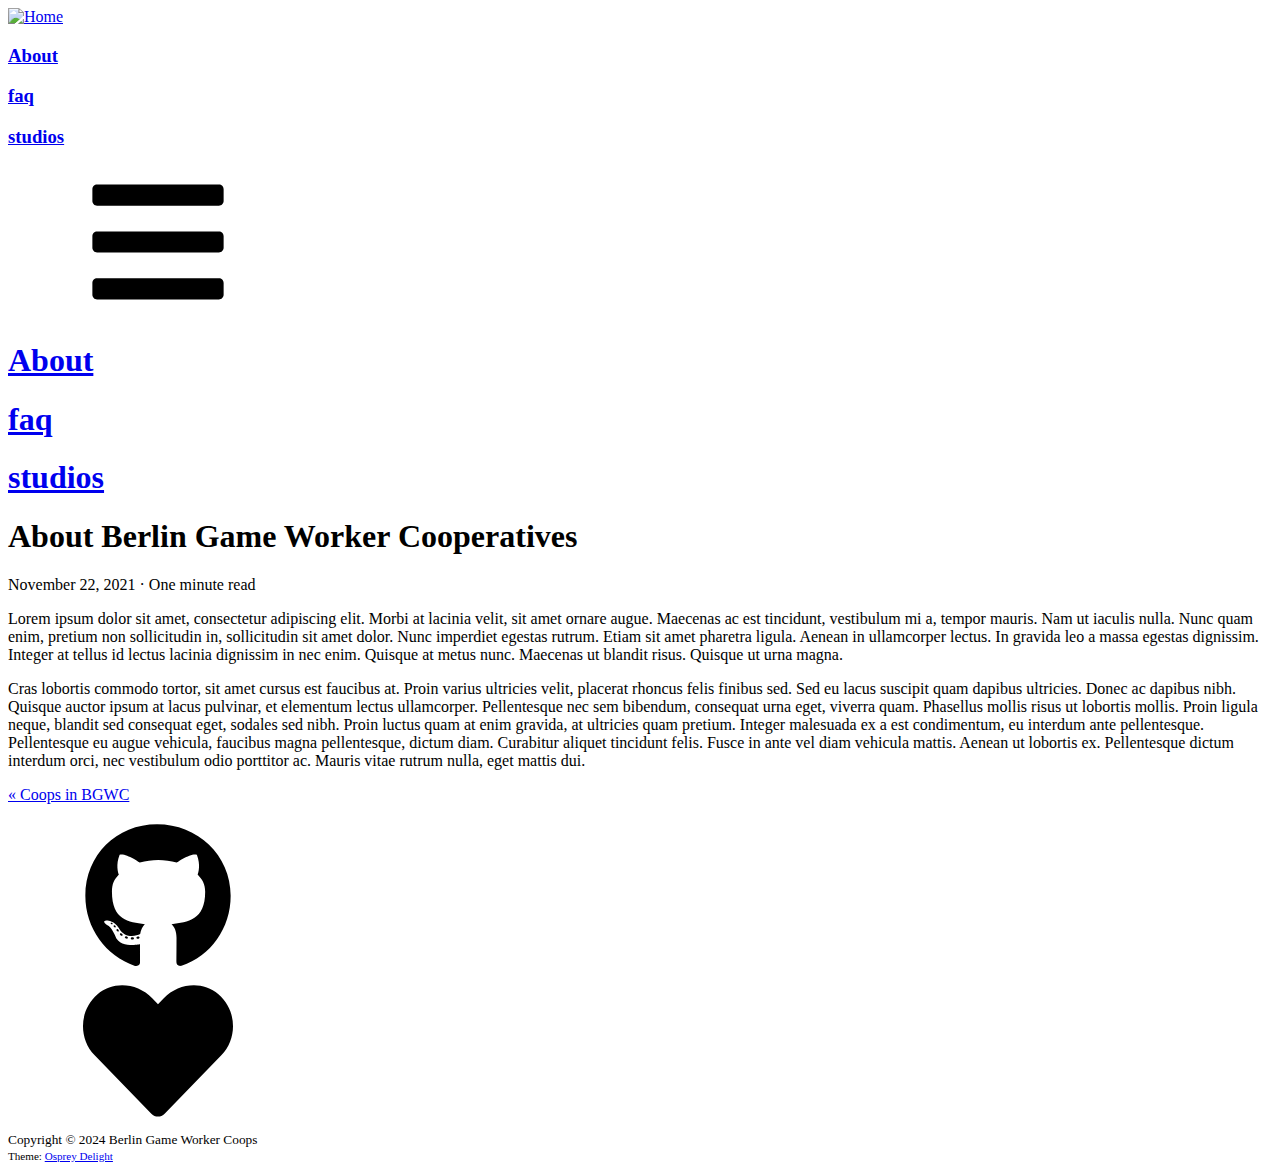
==== about/index.html @ 2175bca0 "deploy: BerlinGameWorkerCooperatives/BerlinGameWorkerCooperatives.github.io@be2be7131319bcdb757b79a2" ====
<!doctype html><html lang=en-US><head><title>About Berlin Game Worker Cooperatives | Berlin Game Worker Coops</title>
<meta name=title content="About Berlin Game Worker Cooperatives | Berlin Game Worker Coops"><meta charset=utf-8><meta name=viewport content="width=device-width,initial-scale=1"><meta name=referrer content="strict-origin-when-cross-origin"><base href=https://gwc.berlin/><meta name=description content="About Berlin Game Worker Cooperatives"><meta name=author content="bgwc"><meta property="og:title" content="About Berlin Game Worker Cooperatives | Berlin Game Worker Coops"><meta property="og:type" content="website"><meta property="og:url" content="https://gwc.berlin/about/"><meta property="og:image" content="https://gwc.berlin/opengraph.jpg"><meta property="og:image:width" content="1280"><meta property="og:image:height" content="640"><link rel=icon type=image/png href=https://gwc.berlin/favicon.png><meta name=og:description content="About Berlin Game Worker Cooperatives"><link rel=canonical href=https://gwc.berlin/about/><link rel=stylesheet href=https://gwc.berlin/style.7be364d89e83bf248c2d49888529ba64d6a13c562b425b8127d70e5b5b5e33f1.css><script type=application/ld+json>{"@context":"http://www.schema.org","@id":"https://gwc.berlin/","@type":"Person","address":null,"affiliation":[],"alternateName":"hugo-mods","description":"Berlin Game Worker Coops","email":null,"image":"https://avatars.githubusercontent.com/u/84660689?v=4","name":"bgwc","sameAs":["",""],"url":"https://gwc.berlin/"}</script><script src=https://gwc.berlin/lazyimg/lazysizes/lazysizes.min.js async></script><script>window.addEventListener("DOMContentLoaded",e=>{var t,r,s=document.getElementsByClassName("home-logo")[0],o=document.getElementsByClassName("logo")[0],i=document.getElementsByClassName("bg")[0],n=document.getElementsByClassName("gallery-img-container"),a=document.getElementsByClassName("modal-header-img-container");if(s&&o&&i&&n&&a){function c(e,t){filter="filter: hue-rotate("+e+"deg); transition: "+t+"ms linear",o.style=filter,i.style=filter;for(let e=0;e<n.length;e++)n[e].style=filter,a[e].style=filter}t=0,r=0,s.addEventListener("click",()=>{for(deg=Math.floor(Math.random()*360);Math.abs(deg-t)<36;)deg=Math.floor(Math.random()*360);c(deg,Math.abs(deg-t)/36/10*1e3),t=deg,r++})}})</script></head><body><nav class="row middle-xs center-xs nav-fixed nav-shadow"><div class="col-xs-6 col-sm-1 logo" style=visibility:visible><a href=/#><picture><source type=image/webp height=133 width=96 data-sizes=auto data-srcset="https://gwc.berlin/logo-66x.webp 66w,
https://gwc.berlin/logo-96x.webp 96w"><img data-src=https://gwc.berlin/logo-96x.png class=lazyload height=133 width=96 data-sizes=auto data-srcset="https://gwc.berlin/logo-66x.png 66w,
https://gwc.berlin/logo-96x.png 96w" alt=Home></picture></a></div><div class="col-xs-3 col-sm-2 nav-item"><h3><a href=/#about>About</a></h3></div><div class="col-xs-3 col-sm-2 nav-item"><h3><a href=/#faq>faq</a></h3></div><div class="col-xs-3 col-sm-2 nav-item"><h3><a href=/#studios>studios</a></h3></div><div class="col-xs-6 col-sm-1 nav-toggle" style=visibility:visible><a href class=nav-icon onclick=return!1><svg class="icon"><use xlink:href="#icon-menu"/></svg></a></div></nav><section class="nav-full row middle-xs center-xs"><div class=col-xs-12><div class="row middle-xs center-xs"><div class=col-xs-12><h1><a href=/#about>About</a></h1></div><div class=col-xs-12><h1><a href=/#faq>faq</a></h1></div><div class=col-xs-12><h1><a href=/#studios>studios</a></h1></div></div></div></section><main><section class=container><section class=content><h1>About Berlin Game Worker Cooperatives</h1><div class=sub-header>November 22, 2021 · One minute read</div><article class=entry-content><p>Lorem ipsum dolor sit amet, consectetur adipiscing elit. Morbi at lacinia velit, sit amet ornare augue. Maecenas ac est tincidunt, vestibulum mi a, tempor mauris. Nam ut iaculis nulla. Nunc quam enim, pretium non sollicitudin in, sollicitudin sit amet dolor. Nunc imperdiet egestas rutrum. Etiam sit amet pharetra ligula. Aenean in ullamcorper lectus. In gravida leo a massa egestas dignissim. Integer at tellus id lectus lacinia dignissim in nec enim. Quisque at metus nunc. Maecenas ut blandit risus. Quisque ut urna magna.</p><p>Cras lobortis commodo tortor, sit amet cursus est faucibus at. Proin varius ultricies velit, placerat rhoncus felis finibus sed. Sed eu lacus suscipit quam dapibus ultricies. Donec ac dapibus nibh. Quisque auctor ipsum at lacus pulvinar, et elementum lectus ullamcorper. Pellentesque nec sem bibendum, consequat urna eget, viverra quam. Phasellus mollis risus ut lobortis mollis. Proin ligula neque, blandit sed consequat eget, sodales sed nibh. Proin luctus quam at enim gravida, at ultricies quam pretium. Integer malesuada ex a est condimentum, eu interdum ante pellentesque. Pellentesque eu augue vehicula, faucibus magna pellentesque, dictum diam. Curabitur aliquet tincidunt felis. Fusce in ante vel diam vehicula mattis. Aenean ut lobortis ex. Pellentesque dictum interdum orci, nec vestibulum odio porttitor ac. Mauris vitae rutrum nulla, eget mattis dui.</p></article><div class=pagination><a href=https://gwc.berlin/studios/>&#171; Coops in BGWC</a></div></section><br></section></main><footer><div class="row center-xs social"><div class=col-xs-2><a target=_blank rel=noopener href><svg class="icon"><use xlink:href="#icon-github"/></svg></a></div><div class=col-xs-2><a target=_blank rel=noopener href><svg class="icon"><use xlink:href="#icon-heart"/></svg></a></div></div><div class="row center-xs"><div class=col-xs><small>Copyright &copy; 2024 Berlin Game Worker Coops<div class=col-xs><small>Theme: <a href=https://github.com/kdevo/osprey-delight target=_blank rel=noopener>Osprey Delight</a></small></div></small></div></div></footer><script>(()=>{document.documentElement.className="js";var e=document.querySelector.bind(document),t=document.querySelectorAll.bind(document),n=!1,o=e("nav");navToggleAndLogo=t("nav > .logo, nav > .nav-toggle");function s(){n?e(".nav-icon").classList.remove("icon-active"):e(".nav-icon").classList.add("icon-active"),n=!n}e(".nav-icon").addEventListener("click",()=>{s(),t(".nav-full, main").forEach(e=>{e.classList.toggle("active")})}),t(".nav-full a").forEach(e=>{e.addEventListener("click",()=>{s(),t(".nav-full, main").forEach(e=>{e.classList.toggle("active")})})}),e(".logo").addEventListener("click",()=>{e(".nav-full").classList.contains("active")&&(s(),t(".nav-full, main").forEach(e=>{e.classList.toggle("active")}))}),e("body").addEventListener("click",()=>{e(".nav-full").classList.contains("active")?e("html").style.overflowY="hidden":e("html").style.overflowY="scroll"})})()</script><svg xmlns="http://www.w3.org/2000/svg" style="display:none"><symbol id="icon-close" viewBox="0 0 352 512"><title>Close</title><path d="M242.72 256l100.07-100.07c12.28-12.28 12.28-32.19.0-44.48l-22.24-22.24c-12.28-12.28-32.19-12.28-44.48.0L176 189.28 75.93 89.21c-12.28-12.28-32.19-12.28-44.48.0L9.21 111.45c-12.28 12.28-12.28 32.19.0 44.48L109.28 256 9.21 356.07c-12.28 12.28-12.28 32.19.0 44.48l22.24 22.24c12.28 12.28 32.2 12.28 44.48.0L176 322.72l100.07 100.07c12.28 12.28 32.2 12.28 44.48.0l22.24-22.24c12.28-12.28 12.28-32.19.0-44.48L242.72 256z"/></symbol><symbol id="icon-code" viewBox="0 0 640 512"><title>Terminal</title><path d="M257.981 272.971 63.638 467.314c-9.373 9.373-24.569 9.373-33.941.0L7.029 444.647c-9.357-9.357-9.375-24.522-.04-33.901L161.011 256 6.99 101.255c-9.335-9.379-9.317-24.544.04-33.901l22.667-22.667c9.373-9.373 24.569-9.373 33.941.0L257.981 239.03c9.373 9.372 9.373 24.568.0 33.941zM640 456v-32c0-13.255-10.745-24-24-24H312c-13.255.0-24 10.745-24 24v32c0 13.255 10.745 24 24 24h304c13.255.0 24-10.745 24-24z"/></symbol><symbol id="icon-contact" viewBox="0 0 448 512"><title>User Astronaut</title><path d="M64 224h13.5c24.7 56.5 80.9 96 146.5 96s121.8-39.5 146.5-96H384c8.8.0 16-7.2 16-16v-96c0-8.8-7.2-16-16-16h-13.5C345.8 39.5 289.6.0 224 0S102.2 39.5 77.5 96H64c-8.8.0-16 7.2-16 16v96c0 8.8 7.2 16 16 16zm40-88c0-22.1 21.5-40 48-40h144c26.5.0 48 17.9 48 40v24c0 53-43 96-96 96h-48c-53 0-96-43-96-96v-24zm72 72 12-36 36-12-36-12-12-36-12 36-36 12 36 12 12 36zm151.6 113.4C297.7 340.7 262.2 352 224 352s-73.7-11.3-103.6-30.6C52.9 328.5.0 385 0 454.4v9.6c0 26.5 21.5 48 48 48h80v-64c0-17.7 14.3-32 32-32h128c17.7.0 32 14.3 32 32v64h80c26.5.0 48-21.5 48-48v-9.6c0-69.4-52.9-125.9-120.4-133zM272 448c-8.8.0-16 7.2-16 16s7.2 16 16 16 16-7.2 16-16-7.2-16-16-16zm-96 0c-8.8.0-16 7.2-16 16v48h32v-48c0-8.8-7.2-16-16-16z"/></symbol><symbol id="icon-download" viewBox="0 0 512 512"><title>Download</title><path d="M216 0h80c13.3.0 24 10.7 24 24v168h87.7c17.8.0 26.7 21.5 14.1 34.1L269.7 378.3c-7.5 7.5-19.8 7.5-27.3.0L90.1 226.1c-12.6-12.6-3.7-34.1 14.1-34.1H192V24c0-13.3 10.7-24 24-24zm296 376v112c0 13.3-10.7 24-24 24H24c-13.3.0-24-10.7-24-24V376c0-13.3 10.7-24 24-24h146.7l49 49c20.1 20.1 52.5 20.1 72.6.0l49-49H488c13.3.0 24 10.7 24 24zm-124 88c0-11-9-20-20-20s-20 9-20 20 9 20 20 20 20-9 20-20zm64 0c0-11-9-20-20-20s-20 9-20 20 9 20 20 20 20-9 20-20z"/></symbol><symbol id="icon-example" viewBox="0 0 576 512"><desc>View preview</desc><path d="M572.52 241.4C518.29 135.59 410.93 64 288 64S57.68 135.64 3.48 241.41a32.35 32.35.0 000 29.19C57.71 376.41 165.07 448 288 448s230.32-71.64 284.52-177.41a32.35 32.35.0 000-29.19zM288 4e2a144 144 0 11144-144A143.93 143.93.0 01288 4e2zm0-240a95.31 95.31.0 00-25.31 3.79 47.85 47.85.0 01-66.9 66.9A95.78 95.78.0 10288 160z"/></symbol><symbol id="icon-get" viewBox="0 0 320 512"><desc>Go get it</desc><path d="M285.476 272.971 91.132 467.314c-9.373 9.373-24.569 9.373-33.941.0l-22.667-22.667c-9.357-9.357-9.375-24.522-.04-33.901L188.505 256 34.484 101.255c-9.335-9.379-9.317-24.544.04-33.901l22.667-22.667c9.373-9.373 24.569-9.373 33.941.0L285.475 239.03c9.373 9.372 9.373 24.568.001 33.941z"/></symbol><symbol id="icon-github" viewBox="0 0 496 512"><title>GitHub</title><path d="M165.9 397.4c0 2-2.3 3.6-5.2 3.6-3.3.3-5.6-1.3-5.6-3.6.0-2 2.3-3.6 5.2-3.6 3-.3 5.6 1.3 5.6 3.6zm-31.1-4.5c-.7 2 1.3 4.3 4.3 4.9 2.6 1 5.6.0 6.2-2s-1.3-4.3-4.3-5.2c-2.6-.7-5.5.3-6.2 2.3zm44.2-1.7c-2.9.7-4.9 2.6-4.6 4.9.3 2 2.9 3.3 5.9 2.6 2.9-.7 4.9-2.6 4.6-4.6-.3-1.9-3-3.2-5.9-2.9zM244.8 8C106.1 8 0 113.3.0 252c0 110.9 69.8 205.8 169.5 239.2 12.8 2.3 17.3-5.6 17.3-12.1.0-6.2-.3-40.4-.3-61.4.0.0-70 15-84.7-29.8.0.0-11.4-29.1-27.8-36.6.0.0-22.9-15.7 1.6-15.4.0.0 24.9 2 38.6 25.8 21.9 38.6 58.6 27.5 72.9 20.9 2.3-16 8.8-27.1 16-33.7-55.9-6.2-112.3-14.3-112.3-110.5.0-27.5 7.6-41.3 23.6-58.9-2.6-6.5-11.1-33.3 2.6-67.9 20.9-6.5 69 27 69 27 20-5.6 41.5-8.5 62.8-8.5s42.8 2.9 62.8 8.5c0 0 48.1-33.6 69-27 13.7 34.7 5.2 61.4 2.6 67.9 16 17.7 25.8 31.5 25.8 58.9.0 96.5-58.9 104.2-114.8 110.5 9.2 7.9 17 22.9 17 46.4.0 33.7-.3 75.4-.3 83.6.0 6.5 4.6 14.4 17.3 12.1C428.2 457.8 496 362.9 496 252 496 113.3 383.5 8 244.8 8zM97.2 352.9c-1.3 1-1 3.3.7 5.2 1.6 1.6 3.9 2.3 5.2 1 1.3-1 1-3.3-.7-5.2-1.6-1.6-3.9-2.3-5.2-1zm-10.8-8.1c-.7 1.3.3 2.9 2.3 3.9 1.6 1 3.6.7 4.3-.7.7-1.3-.3-2.9-2.3-3.9-2-.6-3.6-.3-4.3.7zm32.4 35.6c-1.6 1.3-1 4.3 1.3 6.2 2.3 2.3 5.2 2.6 6.5 1 1.3-1.3.7-4.3-1.3-6.2-2.2-2.3-5.2-2.6-6.5-1zm-11.4-14.7c-1.6 1-1.6 3.6.0 5.9 1.6 2.3 4.3 3.3 5.6 2.3 1.6-1.3 1.6-3.9.0-6.2-1.4-2.3-4-3.3-5.6-2z"/></symbol><symbol id="icon-github-octocat" viewBox="0 0 480 512"><title>Alternate GitHub</title><path d="M186.1 328.7c0 20.9-10.9 55.1-36.7 55.1s-36.7-34.2-36.7-55.1 10.9-55.1 36.7-55.1 36.7 34.2 36.7 55.1zM480 278.2c0 31.9-3.2 65.7-17.5 95-37.9 76.6-142.1 74.8-216.7 74.8-75.8.0-186.2 2.7-225.6-74.8-14.6-29-20.2-63.1-20.2-95 0-41.9 13.9-81.5 41.5-113.6-5.2-15.8-7.7-32.4-7.7-48.8.0-21.5 4.9-32.3 14.6-51.8 45.3.0 74.3 9 108.8 36 29-6.9 58.8-10 88.7-10 27 0 54.2 2.9 80.4 9.2 34-26.7 63-35.2 107.8-35.2 9.8 19.5 14.6 30.3 14.6 51.8.0 16.4-2.6 32.7-7.7 48.2 27.5 32.4 39 72.3 39 114.2zm-64.3 50.5c0-43.9-26.7-82.6-73.5-82.6-18.9.0-37 3.4-56 6-14.9 2.3-29.8 3.2-45.1 3.2-15.2.0-30.1-.9-45.1-3.2-18.7-2.6-37-6-56-6-46.8.0-73.5 38.7-73.5 82.6.0 87.8 80.4 101.3 150.4 101.3h48.2c70.3.0 150.6-13.4 150.6-101.3zm-82.6-55.1c-25.8.0-36.7 34.2-36.7 55.1s10.9 55.1 36.7 55.1 36.7-34.2 36.7-55.1-10.9-55.1-36.7-55.1z"/></symbol><symbol id="icon-heart" viewBox="0 0 512 512"><desc>Donate</desc><path d="M462.3 62.6C407.5 15.9 326 24.3 275.7 76.2L256 96.5l-19.7-20.3C186.1 24.3 104.5 15.9 49.7 62.6c-62.8 53.6-66.1 149.8-9.9 207.9l193.5 199.8c12.5 12.9 32.8 12.9 45.3.0l193.5-199.8c56.3-58.1 53-154.3-9.8-207.9z"/></symbol><symbol id="icon-learn" viewBox="0 0 640 512"><desc>Learn more</desc><path d="M622.34 153.2 343.4 67.5c-15.2-4.67-31.6-4.67-46.79.0L17.66 153.2c-23.54 7.23-23.54 38.36.0 45.59l48.63 14.94c-10.67 13.19-17.23 29.28-17.88 46.9C38.78 266.15 32 276.11 32 288c0 10.78 5.68 19.85 13.86 25.65L20.33 428.53C18.11 438.52 25.71 448 35.94 448h56.11c10.24.0 17.84-9.48 15.62-19.47L82.14 313.65C90.32 307.85 96 298.78 96 288c0-11.57-6.47-21.25-15.66-26.87.76-15.02 8.44-28.3 20.69-36.72L296.6 284.5c9.06 2.78 26.44 6.25 46.79.0l278.95-85.7c23.55-7.24 23.55-38.36.0-45.6zM352.79 315.09c-28.53 8.76-52.84 3.92-65.59.0l-145.02-44.55L128 384c0 35.35 85.96 64 192 64s192-28.65 192-64l-14.18-113.47-145.03 44.56z"/></symbol><symbol id="icon-menu" viewBox="0 0 448 512"><desc>Menu</desc><path d="M16 132h416c8.837.0 16-7.163 16-16V76c0-8.837-7.163-16-16-16H16C7.163 60 0 67.163.0 76v40c0 8.837 7.163 16 16 16zm0 160h416c8.837.0 16-7.163 16-16v-40c0-8.837-7.163-16-16-16H16c-8.837.0-16 7.163-16 16v40c0 8.837 7.163 16 16 16zm0 160h416c8.837.0 16-7.163 16-16v-40c0-8.837-7.163-16-16-16H16c-8.837.0-16 7.163-16 16v40c0 8.837 7.163 16 16 16z"/></symbol><symbol id="icon-ok" viewBox="0 0 512 512"><title>Check Circle</title><path d="M504 256c0 136.967-111.033 248-248 248S8 392.967 8 256 119.033 8 256 8s248 111.033 248 248zM227.314 387.314l184-184c6.248-6.248 6.248-16.379.0-22.627l-22.627-22.627c-6.248-6.249-16.379-6.249-22.628.0L216 308.118l-70.059-70.059c-6.248-6.248-16.379-6.248-22.628.0l-22.627 22.627c-6.248 6.248-6.248 16.379.0 22.627l104 104c6.249 6.249 16.379 6.249 22.628.001z"/></symbol><symbol id="icon-sending" viewBox="0 0 640 512"><title>Space Shuttle</title><path d="M592.604 208.244C559.735 192.836 515.777 184 472 184H186.327c-4.952-6.555-10.585-11.978-16.72-16H376C229.157 137.747 219.403 32 96.003 32H96v128H80V32c-26.51.0-48 28.654-48 64v64c-23.197.0-32 10.032-32 24v40c0 13.983 8.819 24 32 24v16c-23.197.0-32 10.032-32 24v40c0 13.983 8.819 24 32 24v64c0 35.346 21.49 64 48 64V352h16v128h.003c123.4.0 133.154-105.747 279.997-136H169.606c6.135-4.022 11.768-9.445 16.72-16H472c43.777.0 87.735-8.836 120.604-24.244C622.282 289.845 640 271.992 640 256s-17.718-33.845-47.396-47.756zM488 296a8 8 0 01-8-8v-64a8 8 0 018-8c31.909.0 31.942 80 0 80z"/></symbol><symbol id="icon-view" viewBox="0 0 256 512"><title>angle-right</title><path d="M224.3 273l-136 136c-9.4 9.4-24.6 9.4-33.9.0l-22.6-22.6c-9.4-9.4-9.4-24.6.0-33.9l96.4-96.4-96.4-96.4c-9.4-9.4-9.4-24.6.0-33.9L54.3 103c9.4-9.4 24.6-9.4 33.9.0l136 136c9.5 9.4 9.5 24.6.1 34z"/></symbol><symbol id="icon-warning" viewBox="0 0 576 512"><title>Warning</title><path d="M569.517 440.013C587.975 472.007 564.806 512 527.94 512H48.054c-36.937.0-59.999-40.055-41.577-71.987L246.423 23.985c18.467-32.009 64.72-31.951 83.154.0l239.94 416.028zM288 354c-25.405.0-46 20.595-46 46s20.595 46 46 46 46-20.595 46-46-20.595-46-46-46zm-43.673-165.346 7.418 136c.347 6.364 5.609 11.346 11.982 11.346h48.546c6.373.0 11.635-4.982 11.982-11.346l7.418-136c.375-6.874-5.098-12.654-11.982-12.654h-63.383c-6.884.0-12.356 5.78-11.981 12.654z"/></symbol></svg></body></html>
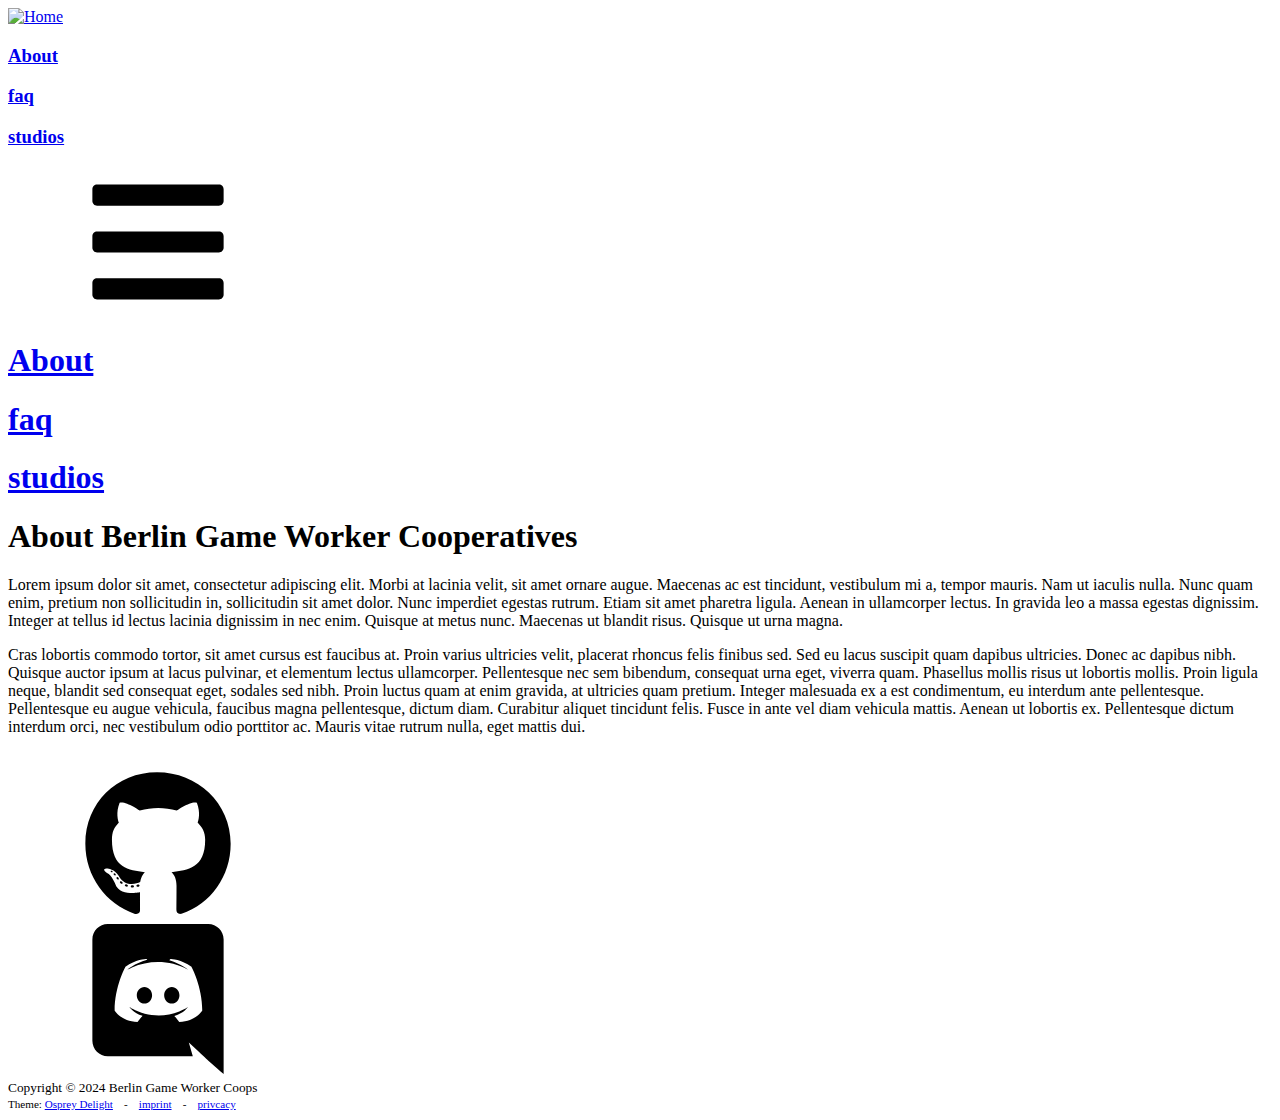
==== commit 7940e50d: "deploy: 7cacd4f526b0eb2941dcfb74ad085b231117a492" ====
--- a/about/index.html
+++ b/about/index.html
@@ -1,4 +1,8 @@
 <!doctype html><html lang=en-US><head><title>About Berlin Game Worker Cooperatives | Berlin Game Worker Coops</title>
-<meta name=title content="About Berlin Game Worker Cooperatives | Berlin Game Worker Coops"><meta charset=utf-8><meta name=viewport content="width=device-width,initial-scale=1"><meta name=referrer content="strict-origin-when-cross-origin"><base href=https://gwc.berlin/><meta name=description content="About Berlin Game Worker Cooperatives"><meta name=author content="bgwc"><meta property="og:title" content="About Berlin Game Worker Cooperatives | Berlin Game Worker Coops"><meta property="og:type" content="website"><meta property="og:url" content="https://gwc.berlin/about/"><meta property="og:image" content="https://gwc.berlin/opengraph.jpg"><meta property="og:image:width" content="1280"><meta property="og:image:height" content="640"><link rel=icon type=image/png href=https://gwc.berlin/favicon.png><meta name=og:description content="About Berlin Game Worker Cooperatives"><link rel=canonical href=https://gwc.berlin/about/><link rel=stylesheet href=https://gwc.berlin/style.7be364d89e83bf248c2d49888529ba64d6a13c562b425b8127d70e5b5b5e33f1.css><script type=application/ld+json>{"@context":"http://www.schema.org","@id":"https://gwc.berlin/","@type":"Person","address":null,"affiliation":[],"alternateName":"hugo-mods","description":"Berlin Game Worker Coops","email":null,"image":"https://avatars.githubusercontent.com/u/84660689?v=4","name":"bgwc","sameAs":["",""],"url":"https://gwc.berlin/"}</script><script src=https://gwc.berlin/lazyimg/lazysizes/lazysizes.min.js async></script><script>window.addEventListener("DOMContentLoaded",e=>{var t,r,s=document.getElementsByClassName("home-logo")[0],o=document.getElementsByClassName("logo")[0],i=document.getElementsByClassName("bg")[0],n=document.getElementsByClassName("gallery-img-container"),a=document.getElementsByClassName("modal-header-img-container");if(s&&o&&i&&n&&a){function c(e,t){filter="filter: hue-rotate("+e+"deg); transition: "+t+"ms linear",o.style=filter,i.style=filter;for(let e=0;e<n.length;e++)n[e].style=filter,a[e].style=filter}t=0,r=0,s.addEventListener("click",()=>{for(deg=Math.floor(Math.random()*360);Math.abs(deg-t)<36;)deg=Math.floor(Math.random()*360);c(deg,Math.abs(deg-t)/36/10*1e3),t=deg,r++})}})</script></head><body><nav class="row middle-xs center-xs nav-fixed nav-shadow"><div class="col-xs-6 col-sm-1 logo" style=visibility:visible><a href=/#><picture><source type=image/webp height=133 width=96 data-sizes=auto data-srcset="https://gwc.berlin/logo-66x.webp 66w,
+<meta name=title content="About Berlin Game Worker Cooperatives | Berlin Game Worker Coops"><meta charset=utf-8><meta name=viewport content="width=device-width,initial-scale=1"><meta name=referrer content="strict-origin-when-cross-origin"><base href=https://gwc.berlin/><meta name=description content="About Berlin Game Worker Cooperatives"><meta name=author content="bgwc"><meta property="og:title" content="About Berlin Game Worker Cooperatives | Berlin Game Worker Coops"><meta property="og:type" content="website"><meta property="og:url" content="https://gwc.berlin/about/"><meta property="og:image" content="https://gwc.berlin/opengraph.jpg"><meta property="og:image:width" content="1280"><meta property="og:image:height" content="640"><link rel=icon type=image/png href=https://gwc.berlin/favicon.png><meta name=og:description content="About Berlin Game Worker Cooperatives"><link rel=canonical href=https://gwc.berlin/about/><link rel=stylesheet href=https://gwc.berlin/style.e891644032cc3403f7d13164f586dee21af3e66288aa3978fd8f318a8b5801b0.css><script type=application/ld+json>{"@context":"http://www.schema.org","@id":"https://gwc.berlin/","@type":"Person","address":null,"affiliation":[],"alternateName":"hugo-mods","description":"Berlin Game Worker Coops","email":null,"image":"https://avatars.githubusercontent.com/u/84660689?v=4","name":"bgwc","sameAs":["https://github.com/BerlinGameWorkerCooperatives/BerlinGameWorkerCooperatives.github.io","https://discord.gg/4XYxuJzSXn "],"url":"https://gwc.berlin/"}</script><script src=https://gwc.berlin/lazyimg/lazysizes/lazysizes.min.js async></script><script>window.addEventListener("DOMContentLoaded",e=>{var t,r,s=document.getElementsByClassName("home-logo")[0],o=document.getElementsByClassName("logo")[0],i=document.getElementsByClassName("bg")[0],n=document.getElementsByClassName("gallery-img-container"),a=document.getElementsByClassName("modal-header-img-container");if(s&&o&&i&&n&&a){function c(e,t){filter="filter: hue-rotate("+e+"deg); transition: "+t+"ms linear",o.style=filter,i.style=filter;for(let e=0;e<n.length;e++)n[e].style=filter,a[e].style=filter}t=0,r=0,s.addEventListener("click",()=>{for(deg=Math.floor(Math.random()*360);Math.abs(deg-t)<36;)deg=Math.floor(Math.random()*360);c(deg,Math.abs(deg-t)/36/10*1e3),t=deg,r++})}})</script></head><body><nav class="row middle-xs center-xs nav-fixed nav-shadow"><div class="col-xs-6 col-sm-1 logo" style=visibility:visible><a href=/#><picture><source type=image/webp height=133 width=96 data-sizes=auto data-srcset="https://gwc.berlin/logo-66x.webp 66w,
 https://gwc.berlin/logo-96x.webp 96w"><img data-src=https://gwc.berlin/logo-96x.png class=lazyload height=133 width=96 data-sizes=auto data-srcset="https://gwc.berlin/logo-66x.png 66w,
-https://gwc.berlin/logo-96x.png 96w" alt=Home></picture></a></div><div class="col-xs-3 col-sm-2 nav-item"><h3><a href=/#about>About</a></h3></div><div class="col-xs-3 col-sm-2 nav-item"><h3><a href=/#faq>faq</a></h3></div><div class="col-xs-3 col-sm-2 nav-item"><h3><a href=/#studios>studios</a></h3></div><div class="col-xs-6 col-sm-1 nav-toggle" style=visibility:visible><a href class=nav-icon onclick=return!1><svg class="icon"><use xlink:href="#icon-menu"/></svg></a></div></nav><section class="nav-full row middle-xs center-xs"><div class=col-xs-12><div class="row middle-xs center-xs"><div class=col-xs-12><h1><a href=/#about>About</a></h1></div><div class=col-xs-12><h1><a href=/#faq>faq</a></h1></div><div class=col-xs-12><h1><a href=/#studios>studios</a></h1></div></div></div></section><main><section class=container><section class=content><h1>About Berlin Game Worker Cooperatives</h1><div class=sub-header>November 22, 2021 · One minute read</div><article class=entry-content><p>Lorem ipsum dolor sit amet, consectetur adipiscing elit. Morbi at lacinia velit, sit amet ornare augue. Maecenas ac est tincidunt, vestibulum mi a, tempor mauris. Nam ut iaculis nulla. Nunc quam enim, pretium non sollicitudin in, sollicitudin sit amet dolor. Nunc imperdiet egestas rutrum. Etiam sit amet pharetra ligula. Aenean in ullamcorper lectus. In gravida leo a massa egestas dignissim. Integer at tellus id lectus lacinia dignissim in nec enim. Quisque at metus nunc. Maecenas ut blandit risus. Quisque ut urna magna.</p><p>Cras lobortis commodo tortor, sit amet cursus est faucibus at. Proin varius ultricies velit, placerat rhoncus felis finibus sed. Sed eu lacus suscipit quam dapibus ultricies. Donec ac dapibus nibh. Quisque auctor ipsum at lacus pulvinar, et elementum lectus ullamcorper. Pellentesque nec sem bibendum, consequat urna eget, viverra quam. Phasellus mollis risus ut lobortis mollis. Proin ligula neque, blandit sed consequat eget, sodales sed nibh. Proin luctus quam at enim gravida, at ultricies quam pretium. Integer malesuada ex a est condimentum, eu interdum ante pellentesque. Pellentesque eu augue vehicula, faucibus magna pellentesque, dictum diam. Curabitur aliquet tincidunt felis. Fusce in ante vel diam vehicula mattis. Aenean ut lobortis ex. Pellentesque dictum interdum orci, nec vestibulum odio porttitor ac. Mauris vitae rutrum nulla, eget mattis dui.</p></article><div class=pagination><a href=https://gwc.berlin/studios/>&#171; Coops in BGWC</a></div></section><br></section></main><footer><div class="row center-xs social"><div class=col-xs-2><a target=_blank rel=noopener href><svg class="icon"><use xlink:href="#icon-github"/></svg></a></div><div class=col-xs-2><a target=_blank rel=noopener href><svg class="icon"><use xlink:href="#icon-heart"/></svg></a></div></div><div class="row center-xs"><div class=col-xs><small>Copyright &copy; 2024 Berlin Game Worker Coops<div class=col-xs><small>Theme: <a href=https://github.com/kdevo/osprey-delight target=_blank rel=noopener>Osprey Delight</a></small></div></small></div></div></footer><script>(()=>{document.documentElement.className="js";var e=document.querySelector.bind(document),t=document.querySelectorAll.bind(document),n=!1,o=e("nav");navToggleAndLogo=t("nav > .logo, nav > .nav-toggle");function s(){n?e(".nav-icon").classList.remove("icon-active"):e(".nav-icon").classList.add("icon-active"),n=!n}e(".nav-icon").addEventListener("click",()=>{s(),t(".nav-full, main").forEach(e=>{e.classList.toggle("active")})}),t(".nav-full a").forEach(e=>{e.addEventListener("click",()=>{s(),t(".nav-full, main").forEach(e=>{e.classList.toggle("active")})})}),e(".logo").addEventListener("click",()=>{e(".nav-full").classList.contains("active")&&(s(),t(".nav-full, main").forEach(e=>{e.classList.toggle("active")}))}),e("body").addEventListener("click",()=>{e(".nav-full").classList.contains("active")?e("html").style.overflowY="hidden":e("html").style.overflowY="scroll"})})()</script><svg xmlns="http://www.w3.org/2000/svg" style="display:none"><symbol id="icon-close" viewBox="0 0 352 512"><title>Close</title><path d="M242.72 256l100.07-100.07c12.28-12.28 12.28-32.19.0-44.48l-22.24-22.24c-12.28-12.28-32.19-12.28-44.48.0L176 189.28 75.93 89.21c-12.28-12.28-32.19-12.28-44.48.0L9.21 111.45c-12.28 12.28-12.28 32.19.0 44.48L109.28 256 9.21 356.07c-12.28 12.28-12.28 32.19.0 44.48l22.24 22.24c12.28 12.28 32.2 12.28 44.48.0L176 322.72l100.07 100.07c12.28 12.28 32.2 12.28 44.48.0l22.24-22.24c12.28-12.28 12.28-32.19.0-44.48L242.72 256z"/></symbol><symbol id="icon-code" viewBox="0 0 640 512"><title>Terminal</title><path d="M257.981 272.971 63.638 467.314c-9.373 9.373-24.569 9.373-33.941.0L7.029 444.647c-9.357-9.357-9.375-24.522-.04-33.901L161.011 256 6.99 101.255c-9.335-9.379-9.317-24.544.04-33.901l22.667-22.667c9.373-9.373 24.569-9.373 33.941.0L257.981 239.03c9.373 9.372 9.373 24.568.0 33.941zM640 456v-32c0-13.255-10.745-24-24-24H312c-13.255.0-24 10.745-24 24v32c0 13.255 10.745 24 24 24h304c13.255.0 24-10.745 24-24z"/></symbol><symbol id="icon-contact" viewBox="0 0 448 512"><title>User Astronaut</title><path d="M64 224h13.5c24.7 56.5 80.9 96 146.5 96s121.8-39.5 146.5-96H384c8.8.0 16-7.2 16-16v-96c0-8.8-7.2-16-16-16h-13.5C345.8 39.5 289.6.0 224 0S102.2 39.5 77.5 96H64c-8.8.0-16 7.2-16 16v96c0 8.8 7.2 16 16 16zm40-88c0-22.1 21.5-40 48-40h144c26.5.0 48 17.9 48 40v24c0 53-43 96-96 96h-48c-53 0-96-43-96-96v-24zm72 72 12-36 36-12-36-12-12-36-12 36-36 12 36 12 12 36zm151.6 113.4C297.7 340.7 262.2 352 224 352s-73.7-11.3-103.6-30.6C52.9 328.5.0 385 0 454.4v9.6c0 26.5 21.5 48 48 48h80v-64c0-17.7 14.3-32 32-32h128c17.7.0 32 14.3 32 32v64h80c26.5.0 48-21.5 48-48v-9.6c0-69.4-52.9-125.9-120.4-133zM272 448c-8.8.0-16 7.2-16 16s7.2 16 16 16 16-7.2 16-16-7.2-16-16-16zm-96 0c-8.8.0-16 7.2-16 16v48h32v-48c0-8.8-7.2-16-16-16z"/></symbol><symbol id="icon-download" viewBox="0 0 512 512"><title>Download</title><path d="M216 0h80c13.3.0 24 10.7 24 24v168h87.7c17.8.0 26.7 21.5 14.1 34.1L269.7 378.3c-7.5 7.5-19.8 7.5-27.3.0L90.1 226.1c-12.6-12.6-3.7-34.1 14.1-34.1H192V24c0-13.3 10.7-24 24-24zm296 376v112c0 13.3-10.7 24-24 24H24c-13.3.0-24-10.7-24-24V376c0-13.3 10.7-24 24-24h146.7l49 49c20.1 20.1 52.5 20.1 72.6.0l49-49H488c13.3.0 24 10.7 24 24zm-124 88c0-11-9-20-20-20s-20 9-20 20 9 20 20 20 20-9 20-20zm64 0c0-11-9-20-20-20s-20 9-20 20 9 20 20 20 20-9 20-20z"/></symbol><symbol id="icon-example" viewBox="0 0 576 512"><desc>View preview</desc><path d="M572.52 241.4C518.29 135.59 410.93 64 288 64S57.68 135.64 3.48 241.41a32.35 32.35.0 000 29.19C57.71 376.41 165.07 448 288 448s230.32-71.64 284.52-177.41a32.35 32.35.0 000-29.19zM288 4e2a144 144 0 11144-144A143.93 143.93.0 01288 4e2zm0-240a95.31 95.31.0 00-25.31 3.79 47.85 47.85.0 01-66.9 66.9A95.78 95.78.0 10288 160z"/></symbol><symbol id="icon-get" viewBox="0 0 320 512"><desc>Go get it</desc><path d="M285.476 272.971 91.132 467.314c-9.373 9.373-24.569 9.373-33.941.0l-22.667-22.667c-9.357-9.357-9.375-24.522-.04-33.901L188.505 256 34.484 101.255c-9.335-9.379-9.317-24.544.04-33.901l22.667-22.667c9.373-9.373 24.569-9.373 33.941.0L285.475 239.03c9.373 9.372 9.373 24.568.001 33.941z"/></symbol><symbol id="icon-github" viewBox="0 0 496 512"><title>GitHub</title><path d="M165.9 397.4c0 2-2.3 3.6-5.2 3.6-3.3.3-5.6-1.3-5.6-3.6.0-2 2.3-3.6 5.2-3.6 3-.3 5.6 1.3 5.6 3.6zm-31.1-4.5c-.7 2 1.3 4.3 4.3 4.9 2.6 1 5.6.0 6.2-2s-1.3-4.3-4.3-5.2c-2.6-.7-5.5.3-6.2 2.3zm44.2-1.7c-2.9.7-4.9 2.6-4.6 4.9.3 2 2.9 3.3 5.9 2.6 2.9-.7 4.9-2.6 4.6-4.6-.3-1.9-3-3.2-5.9-2.9zM244.8 8C106.1 8 0 113.3.0 252c0 110.9 69.8 205.8 169.5 239.2 12.8 2.3 17.3-5.6 17.3-12.1.0-6.2-.3-40.4-.3-61.4.0.0-70 15-84.7-29.8.0.0-11.4-29.1-27.8-36.6.0.0-22.9-15.7 1.6-15.4.0.0 24.9 2 38.6 25.8 21.9 38.6 58.6 27.5 72.9 20.9 2.3-16 8.8-27.1 16-33.7-55.9-6.2-112.3-14.3-112.3-110.5.0-27.5 7.6-41.3 23.6-58.9-2.6-6.5-11.1-33.3 2.6-67.9 20.9-6.5 69 27 69 27 20-5.6 41.5-8.5 62.8-8.5s42.8 2.9 62.8 8.5c0 0 48.1-33.6 69-27 13.7 34.7 5.2 61.4 2.6 67.9 16 17.7 25.8 31.5 25.8 58.9.0 96.5-58.9 104.2-114.8 110.5 9.2 7.9 17 22.9 17 46.4.0 33.7-.3 75.4-.3 83.6.0 6.5 4.6 14.4 17.3 12.1C428.2 457.8 496 362.9 496 252 496 113.3 383.5 8 244.8 8zM97.2 352.9c-1.3 1-1 3.3.7 5.2 1.6 1.6 3.9 2.3 5.2 1 1.3-1 1-3.3-.7-5.2-1.6-1.6-3.9-2.3-5.2-1zm-10.8-8.1c-.7 1.3.3 2.9 2.3 3.9 1.6 1 3.6.7 4.3-.7.7-1.3-.3-2.9-2.3-3.9-2-.6-3.6-.3-4.3.7zm32.4 35.6c-1.6 1.3-1 4.3 1.3 6.2 2.3 2.3 5.2 2.6 6.5 1 1.3-1.3.7-4.3-1.3-6.2-2.2-2.3-5.2-2.6-6.5-1zm-11.4-14.7c-1.6 1-1.6 3.6.0 5.9 1.6 2.3 4.3 3.3 5.6 2.3 1.6-1.3 1.6-3.9.0-6.2-1.4-2.3-4-3.3-5.6-2z"/></symbol><symbol id="icon-github-octocat" viewBox="0 0 480 512"><title>Alternate GitHub</title><path d="M186.1 328.7c0 20.9-10.9 55.1-36.7 55.1s-36.7-34.2-36.7-55.1 10.9-55.1 36.7-55.1 36.7 34.2 36.7 55.1zM480 278.2c0 31.9-3.2 65.7-17.5 95-37.9 76.6-142.1 74.8-216.7 74.8-75.8.0-186.2 2.7-225.6-74.8-14.6-29-20.2-63.1-20.2-95 0-41.9 13.9-81.5 41.5-113.6-5.2-15.8-7.7-32.4-7.7-48.8.0-21.5 4.9-32.3 14.6-51.8 45.3.0 74.3 9 108.8 36 29-6.9 58.8-10 88.7-10 27 0 54.2 2.9 80.4 9.2 34-26.7 63-35.2 107.8-35.2 9.8 19.5 14.6 30.3 14.6 51.8.0 16.4-2.6 32.7-7.7 48.2 27.5 32.4 39 72.3 39 114.2zm-64.3 50.5c0-43.9-26.7-82.6-73.5-82.6-18.9.0-37 3.4-56 6-14.9 2.3-29.8 3.2-45.1 3.2-15.2.0-30.1-.9-45.1-3.2-18.7-2.6-37-6-56-6-46.8.0-73.5 38.7-73.5 82.6.0 87.8 80.4 101.3 150.4 101.3h48.2c70.3.0 150.6-13.4 150.6-101.3zm-82.6-55.1c-25.8.0-36.7 34.2-36.7 55.1s10.9 55.1 36.7 55.1 36.7-34.2 36.7-55.1-10.9-55.1-36.7-55.1z"/></symbol><symbol id="icon-heart" viewBox="0 0 512 512"><desc>Donate</desc><path d="M462.3 62.6C407.5 15.9 326 24.3 275.7 76.2L256 96.5l-19.7-20.3C186.1 24.3 104.5 15.9 49.7 62.6c-62.8 53.6-66.1 149.8-9.9 207.9l193.5 199.8c12.5 12.9 32.8 12.9 45.3.0l193.5-199.8c56.3-58.1 53-154.3-9.8-207.9z"/></symbol><symbol id="icon-learn" viewBox="0 0 640 512"><desc>Learn more</desc><path d="M622.34 153.2 343.4 67.5c-15.2-4.67-31.6-4.67-46.79.0L17.66 153.2c-23.54 7.23-23.54 38.36.0 45.59l48.63 14.94c-10.67 13.19-17.23 29.28-17.88 46.9C38.78 266.15 32 276.11 32 288c0 10.78 5.68 19.85 13.86 25.65L20.33 428.53C18.11 438.52 25.71 448 35.94 448h56.11c10.24.0 17.84-9.48 15.62-19.47L82.14 313.65C90.32 307.85 96 298.78 96 288c0-11.57-6.47-21.25-15.66-26.87.76-15.02 8.44-28.3 20.69-36.72L296.6 284.5c9.06 2.78 26.44 6.25 46.79.0l278.95-85.7c23.55-7.24 23.55-38.36.0-45.6zM352.79 315.09c-28.53 8.76-52.84 3.92-65.59.0l-145.02-44.55L128 384c0 35.35 85.96 64 192 64s192-28.65 192-64l-14.18-113.47-145.03 44.56z"/></symbol><symbol id="icon-menu" viewBox="0 0 448 512"><desc>Menu</desc><path d="M16 132h416c8.837.0 16-7.163 16-16V76c0-8.837-7.163-16-16-16H16C7.163 60 0 67.163.0 76v40c0 8.837 7.163 16 16 16zm0 160h416c8.837.0 16-7.163 16-16v-40c0-8.837-7.163-16-16-16H16c-8.837.0-16 7.163-16 16v40c0 8.837 7.163 16 16 16zm0 160h416c8.837.0 16-7.163 16-16v-40c0-8.837-7.163-16-16-16H16c-8.837.0-16 7.163-16 16v40c0 8.837 7.163 16 16 16z"/></symbol><symbol id="icon-ok" viewBox="0 0 512 512"><title>Check Circle</title><path d="M504 256c0 136.967-111.033 248-248 248S8 392.967 8 256 119.033 8 256 8s248 111.033 248 248zM227.314 387.314l184-184c6.248-6.248 6.248-16.379.0-22.627l-22.627-22.627c-6.248-6.249-16.379-6.249-22.628.0L216 308.118l-70.059-70.059c-6.248-6.248-16.379-6.248-22.628.0l-22.627 22.627c-6.248 6.248-6.248 16.379.0 22.627l104 104c6.249 6.249 16.379 6.249 22.628.001z"/></symbol><symbol id="icon-sending" viewBox="0 0 640 512"><title>Space Shuttle</title><path d="M592.604 208.244C559.735 192.836 515.777 184 472 184H186.327c-4.952-6.555-10.585-11.978-16.72-16H376C229.157 137.747 219.403 32 96.003 32H96v128H80V32c-26.51.0-48 28.654-48 64v64c-23.197.0-32 10.032-32 24v40c0 13.983 8.819 24 32 24v16c-23.197.0-32 10.032-32 24v40c0 13.983 8.819 24 32 24v64c0 35.346 21.49 64 48 64V352h16v128h.003c123.4.0 133.154-105.747 279.997-136H169.606c6.135-4.022 11.768-9.445 16.72-16H472c43.777.0 87.735-8.836 120.604-24.244C622.282 289.845 640 271.992 640 256s-17.718-33.845-47.396-47.756zM488 296a8 8 0 01-8-8v-64a8 8 0 018-8c31.909.0 31.942 80 0 80z"/></symbol><symbol id="icon-view" viewBox="0 0 256 512"><title>angle-right</title><path d="M224.3 273l-136 136c-9.4 9.4-24.6 9.4-33.9.0l-22.6-22.6c-9.4-9.4-9.4-24.6.0-33.9l96.4-96.4-96.4-96.4c-9.4-9.4-9.4-24.6.0-33.9L54.3 103c9.4-9.4 24.6-9.4 33.9.0l136 136c9.5 9.4 9.5 24.6.1 34z"/></symbol><symbol id="icon-warning" viewBox="0 0 576 512"><title>Warning</title><path d="M569.517 440.013C587.975 472.007 564.806 512 527.94 512H48.054c-36.937.0-59.999-40.055-41.577-71.987L246.423 23.985c18.467-32.009 64.72-31.951 83.154.0l239.94 416.028zM288 354c-25.405.0-46 20.595-46 46s20.595 46 46 46 46-20.595 46-46-20.595-46-46-46zm-43.673-165.346 7.418 136c.347 6.364 5.609 11.346 11.982 11.346h48.546c6.373.0 11.635-4.982 11.982-11.346l7.418-136c.375-6.874-5.098-12.654-11.982-12.654h-63.383c-6.884.0-12.356 5.78-11.981 12.654z"/></symbol></svg></body></html>+https://gwc.berlin/logo-96x.png 96w" alt=Home></picture></a></div><div class="col-xs-3 col-sm-2 nav-item"><h3><a href=/#about>About</a></h3></div><div class="col-xs-3 col-sm-2 nav-item"><h3><a href=/#faq>faq</a></h3></div><div class="col-xs-3 col-sm-2 nav-item"><h3><a href=/#studios>studios</a></h3></div><div class="col-xs-6 col-sm-1 nav-toggle" style=visibility:visible><a href class=nav-icon onclick=return!1><svg class="icon"><use xlink:href="#icon-menu"/></svg></a></div></nav><section class="nav-full row middle-xs center-xs"><div class=col-xs-12><div class="row middle-xs center-xs"><div class=col-xs-12><h1><a href=/#about>About</a></h1></div><div class=col-xs-12><h1><a href=/#faq>faq</a></h1></div><div class=col-xs-12><h1><a href=/#studios>studios</a></h1></div></div></div></section><main><section class=container><section class="content single"><h1>About Berlin Game Worker Cooperatives</h1><div class=sub-header></div><article class=entry-content><p>Lorem ipsum dolor sit amet, consectetur adipiscing elit. Morbi at lacinia velit, sit amet ornare augue. Maecenas ac est tincidunt, vestibulum mi a, tempor mauris. Nam ut iaculis nulla. Nunc quam enim, pretium non sollicitudin in, sollicitudin sit amet dolor. Nunc imperdiet egestas rutrum. Etiam sit amet pharetra ligula. Aenean in ullamcorper lectus. In gravida leo a massa egestas dignissim. Integer at tellus id lectus lacinia dignissim in nec enim. Quisque at metus nunc. Maecenas ut blandit risus. Quisque ut urna magna.</p><p>Cras lobortis commodo tortor, sit amet cursus est faucibus at. Proin varius ultricies velit, placerat rhoncus felis finibus sed. Sed eu lacus suscipit quam dapibus ultricies. Donec ac dapibus nibh. Quisque auctor ipsum at lacus pulvinar, et elementum lectus ullamcorper. Pellentesque nec sem bibendum, consequat urna eget, viverra quam. Phasellus mollis risus ut lobortis mollis. Proin ligula neque, blandit sed consequat eget, sodales sed nibh. Proin luctus quam at enim gravida, at ultricies quam pretium. Integer malesuada ex a est condimentum, eu interdum ante pellentesque. Pellentesque eu augue vehicula, faucibus magna pellentesque, dictum diam. Curabitur aliquet tincidunt felis. Fusce in ante vel diam vehicula mattis. Aenean ut lobortis ex. Pellentesque dictum interdum orci, nec vestibulum odio porttitor ac. Mauris vitae rutrum nulla, eget mattis dui.</p></article></section><br></section></main><footer><div class="row center-xs social"><div class=col-xs-2><a target=_blank rel=noopener href=https://github.com/BerlinGameWorkerCooperatives/BerlinGameWorkerCooperatives.github.io><svg class="icon"><use xlink:href="#icon-github"/></svg></a></div><div class=col-xs-2><a target=_blank rel=noopener href=https://discord.gg/4XYxuJzSXn%20><svg class="icon"><use xlink:href="#icon-discord"/></svg></a></div></div><div class="row center-xs"><div class=col-xs><small>Copyright &copy; 2024 Berlin Game Worker Coops<div class=col-xs><small>Theme: <a href=https://github.com/kdevo/osprey-delight target=_blank rel=noopener>Osprey Delight</a>
+&ensp; - &ensp;
+<a href=/imprint>imprint</a>
+&ensp; - &ensp;
+<a href=/privacy>privcacy</a></small></div></small></div></div></footer><script>(()=>{document.documentElement.className="js";var e=document.querySelector.bind(document),t=document.querySelectorAll.bind(document),n=!1,o=e("nav");navToggleAndLogo=t("nav > .logo, nav > .nav-toggle");function s(){n?e(".nav-icon").classList.remove("icon-active"):e(".nav-icon").classList.add("icon-active"),n=!n}e(".nav-icon").addEventListener("click",()=>{s(),t(".nav-full, main").forEach(e=>{e.classList.toggle("active")})}),t(".nav-full a").forEach(e=>{e.addEventListener("click",()=>{s(),t(".nav-full, main").forEach(e=>{e.classList.toggle("active")})})}),e(".logo").addEventListener("click",()=>{e(".nav-full").classList.contains("active")&&(s(),t(".nav-full, main").forEach(e=>{e.classList.toggle("active")}))}),e("body").addEventListener("click",()=>{e(".nav-full").classList.contains("active")?e("html").style.overflowY="hidden":e("html").style.overflowY="scroll"})})()</script><svg xmlns="http://www.w3.org/2000/svg" style="display:none"><symbol id="icon-close" viewBox="0 0 352 512"><title>Close</title><path d="M242.72 256l100.07-100.07c12.28-12.28 12.28-32.19.0-44.48l-22.24-22.24c-12.28-12.28-32.19-12.28-44.48.0L176 189.28 75.93 89.21c-12.28-12.28-32.19-12.28-44.48.0L9.21 111.45c-12.28 12.28-12.28 32.19.0 44.48L109.28 256 9.21 356.07c-12.28 12.28-12.28 32.19.0 44.48l22.24 22.24c12.28 12.28 32.2 12.28 44.48.0L176 322.72l100.07 100.07c12.28 12.28 32.2 12.28 44.48.0l22.24-22.24c12.28-12.28 12.28-32.19.0-44.48L242.72 256z"/></symbol><symbol id="icon-code" viewBox="0 0 640 512"><title>Terminal</title><path d="M257.981 272.971 63.638 467.314c-9.373 9.373-24.569 9.373-33.941.0L7.029 444.647c-9.357-9.357-9.375-24.522-.04-33.901L161.011 256 6.99 101.255c-9.335-9.379-9.317-24.544.04-33.901l22.667-22.667c9.373-9.373 24.569-9.373 33.941.0L257.981 239.03c9.373 9.372 9.373 24.568.0 33.941zM640 456v-32c0-13.255-10.745-24-24-24H312c-13.255.0-24 10.745-24 24v32c0 13.255 10.745 24 24 24h304c13.255.0 24-10.745 24-24z"/></symbol><symbol id="icon-contact" viewBox="0 0 448 512"><title>User Astronaut</title><path d="M64 224h13.5c24.7 56.5 80.9 96 146.5 96s121.8-39.5 146.5-96H384c8.8.0 16-7.2 16-16v-96c0-8.8-7.2-16-16-16h-13.5C345.8 39.5 289.6.0 224 0S102.2 39.5 77.5 96H64c-8.8.0-16 7.2-16 16v96c0 8.8 7.2 16 16 16zm40-88c0-22.1 21.5-40 48-40h144c26.5.0 48 17.9 48 40v24c0 53-43 96-96 96h-48c-53 0-96-43-96-96v-24zm72 72 12-36 36-12-36-12-12-36-12 36-36 12 36 12 12 36zm151.6 113.4C297.7 340.7 262.2 352 224 352s-73.7-11.3-103.6-30.6C52.9 328.5.0 385 0 454.4v9.6c0 26.5 21.5 48 48 48h80v-64c0-17.7 14.3-32 32-32h128c17.7.0 32 14.3 32 32v64h80c26.5.0 48-21.5 48-48v-9.6c0-69.4-52.9-125.9-120.4-133zM272 448c-8.8.0-16 7.2-16 16s7.2 16 16 16 16-7.2 16-16-7.2-16-16-16zm-96 0c-8.8.0-16 7.2-16 16v48h32v-48c0-8.8-7.2-16-16-16z"/></symbol><symbol id="icon-discord" viewBox="0 0 448 512"><desc>Discord</desc><path d="M297.216 243.2c0 15.616-11.52 28.416-26.112 28.416-14.336.0-26.112-12.8-26.112-28.416s11.52-28.416 26.112-28.416 26.112 12.8 26.112 28.416zm-119.552-28.416c-14.592.0-26.112 12.8-26.112 28.416s11.776 28.416 26.112 28.416c14.592.0 26.112-12.8 26.112-28.416.256-15.616-11.52-28.416-26.112-28.416zM448 52.736V512c-64.494-56.994-43.868-38.128-118.784-107.776l13.568 47.36H52.48C23.552 451.584.0 428.032.0 398.848V52.736C0 23.552 23.552.0 52.48.0h343.04C424.448.0 448 23.552 448 52.736zm-72.96 242.688c0-82.432-36.864-149.248-36.864-149.248-36.864-27.648-71.936-26.88-71.936-26.88l-3.584 4.096c43.52 13.312 63.744 32.512 63.744 32.512-60.811-33.329-132.244-33.335-191.232-7.424-9.472 4.352-15.104 7.424-15.104 7.424s21.248-20.224 67.328-33.536l-2.56-3.072s-35.072-.768-71.936 26.88c0 0-36.864 66.816-36.864 149.248.0.0 21.504 37.12 78.08 38.912.0.0 9.472-11.52 17.152-21.248-32.512-9.728-44.8-30.208-44.8-30.208 3.766 2.636 9.976 6.053 10.496 6.4 43.21 24.198 104.588 32.126 159.744 8.96 8.96-3.328 18.944-8.192 29.44-15.104.0.0-12.8 20.992-46.336 30.464 7.68 9.728 16.896 20.736 16.896 20.736 56.576-1.792 78.336-38.912 78.336-38.912z"/></symbol><symbol id="icon-download" viewBox="0 0 512 512"><title>Download</title><path d="M216 0h80c13.3.0 24 10.7 24 24v168h87.7c17.8.0 26.7 21.5 14.1 34.1L269.7 378.3c-7.5 7.5-19.8 7.5-27.3.0L90.1 226.1c-12.6-12.6-3.7-34.1 14.1-34.1H192V24c0-13.3 10.7-24 24-24zm296 376v112c0 13.3-10.7 24-24 24H24c-13.3.0-24-10.7-24-24V376c0-13.3 10.7-24 24-24h146.7l49 49c20.1 20.1 52.5 20.1 72.6.0l49-49H488c13.3.0 24 10.7 24 24zm-124 88c0-11-9-20-20-20s-20 9-20 20 9 20 20 20 20-9 20-20zm64 0c0-11-9-20-20-20s-20 9-20 20 9 20 20 20 20-9 20-20z"/></symbol><symbol id="icon-example" viewBox="0 0 576 512"><desc>View preview</desc><path d="M572.52 241.4C518.29 135.59 410.93 64 288 64S57.68 135.64 3.48 241.41a32.35 32.35.0 000 29.19C57.71 376.41 165.07 448 288 448s230.32-71.64 284.52-177.41a32.35 32.35.0 000-29.19zM288 4e2a144 144 0 11144-144A143.93 143.93.0 01288 4e2zm0-240a95.31 95.31.0 00-25.31 3.79 47.85 47.85.0 01-66.9 66.9A95.78 95.78.0 10288 160z"/></symbol><symbol id="icon-get" viewBox="0 0 320 512"><desc>Go get it</desc><path d="M285.476 272.971 91.132 467.314c-9.373 9.373-24.569 9.373-33.941.0l-22.667-22.667c-9.357-9.357-9.375-24.522-.04-33.901L188.505 256 34.484 101.255c-9.335-9.379-9.317-24.544.04-33.901l22.667-22.667c9.373-9.373 24.569-9.373 33.941.0L285.475 239.03c9.373 9.372 9.373 24.568.001 33.941z"/></symbol><symbol id="icon-github" viewBox="0 0 496 512"><title>GitHub</title><path d="M165.9 397.4c0 2-2.3 3.6-5.2 3.6-3.3.3-5.6-1.3-5.6-3.6.0-2 2.3-3.6 5.2-3.6 3-.3 5.6 1.3 5.6 3.6zm-31.1-4.5c-.7 2 1.3 4.3 4.3 4.9 2.6 1 5.6.0 6.2-2s-1.3-4.3-4.3-5.2c-2.6-.7-5.5.3-6.2 2.3zm44.2-1.7c-2.9.7-4.9 2.6-4.6 4.9.3 2 2.9 3.3 5.9 2.6 2.9-.7 4.9-2.6 4.6-4.6-.3-1.9-3-3.2-5.9-2.9zM244.8 8C106.1 8 0 113.3.0 252c0 110.9 69.8 205.8 169.5 239.2 12.8 2.3 17.3-5.6 17.3-12.1.0-6.2-.3-40.4-.3-61.4.0.0-70 15-84.7-29.8.0.0-11.4-29.1-27.8-36.6.0.0-22.9-15.7 1.6-15.4.0.0 24.9 2 38.6 25.8 21.9 38.6 58.6 27.5 72.9 20.9 2.3-16 8.8-27.1 16-33.7-55.9-6.2-112.3-14.3-112.3-110.5.0-27.5 7.6-41.3 23.6-58.9-2.6-6.5-11.1-33.3 2.6-67.9 20.9-6.5 69 27 69 27 20-5.6 41.5-8.5 62.8-8.5s42.8 2.9 62.8 8.5c0 0 48.1-33.6 69-27 13.7 34.7 5.2 61.4 2.6 67.9 16 17.7 25.8 31.5 25.8 58.9.0 96.5-58.9 104.2-114.8 110.5 9.2 7.9 17 22.9 17 46.4.0 33.7-.3 75.4-.3 83.6.0 6.5 4.6 14.4 17.3 12.1C428.2 457.8 496 362.9 496 252 496 113.3 383.5 8 244.8 8zM97.2 352.9c-1.3 1-1 3.3.7 5.2 1.6 1.6 3.9 2.3 5.2 1 1.3-1 1-3.3-.7-5.2-1.6-1.6-3.9-2.3-5.2-1zm-10.8-8.1c-.7 1.3.3 2.9 2.3 3.9 1.6 1 3.6.7 4.3-.7.7-1.3-.3-2.9-2.3-3.9-2-.6-3.6-.3-4.3.7zm32.4 35.6c-1.6 1.3-1 4.3 1.3 6.2 2.3 2.3 5.2 2.6 6.5 1 1.3-1.3.7-4.3-1.3-6.2-2.2-2.3-5.2-2.6-6.5-1zm-11.4-14.7c-1.6 1-1.6 3.6.0 5.9 1.6 2.3 4.3 3.3 5.6 2.3 1.6-1.3 1.6-3.9.0-6.2-1.4-2.3-4-3.3-5.6-2z"/></symbol><symbol id="icon-github-octocat" viewBox="0 0 480 512"><title>Alternate GitHub</title><path d="M186.1 328.7c0 20.9-10.9 55.1-36.7 55.1s-36.7-34.2-36.7-55.1 10.9-55.1 36.7-55.1 36.7 34.2 36.7 55.1zM480 278.2c0 31.9-3.2 65.7-17.5 95-37.9 76.6-142.1 74.8-216.7 74.8-75.8.0-186.2 2.7-225.6-74.8-14.6-29-20.2-63.1-20.2-95 0-41.9 13.9-81.5 41.5-113.6-5.2-15.8-7.7-32.4-7.7-48.8.0-21.5 4.9-32.3 14.6-51.8 45.3.0 74.3 9 108.8 36 29-6.9 58.8-10 88.7-10 27 0 54.2 2.9 80.4 9.2 34-26.7 63-35.2 107.8-35.2 9.8 19.5 14.6 30.3 14.6 51.8.0 16.4-2.6 32.7-7.7 48.2 27.5 32.4 39 72.3 39 114.2zm-64.3 50.5c0-43.9-26.7-82.6-73.5-82.6-18.9.0-37 3.4-56 6-14.9 2.3-29.8 3.2-45.1 3.2-15.2.0-30.1-.9-45.1-3.2-18.7-2.6-37-6-56-6-46.8.0-73.5 38.7-73.5 82.6.0 87.8 80.4 101.3 150.4 101.3h48.2c70.3.0 150.6-13.4 150.6-101.3zm-82.6-55.1c-25.8.0-36.7 34.2-36.7 55.1s10.9 55.1 36.7 55.1 36.7-34.2 36.7-55.1-10.9-55.1-36.7-55.1z"/></symbol><symbol id="icon-heart" viewBox="0 0 512 512"><desc>Donate</desc><path d="M462.3 62.6C407.5 15.9 326 24.3 275.7 76.2L256 96.5l-19.7-20.3C186.1 24.3 104.5 15.9 49.7 62.6c-62.8 53.6-66.1 149.8-9.9 207.9l193.5 199.8c12.5 12.9 32.8 12.9 45.3.0l193.5-199.8c56.3-58.1 53-154.3-9.8-207.9z"/></symbol><symbol id="icon-learn" viewBox="0 0 640 512"><desc>Learn more</desc><path d="M622.34 153.2 343.4 67.5c-15.2-4.67-31.6-4.67-46.79.0L17.66 153.2c-23.54 7.23-23.54 38.36.0 45.59l48.63 14.94c-10.67 13.19-17.23 29.28-17.88 46.9C38.78 266.15 32 276.11 32 288c0 10.78 5.68 19.85 13.86 25.65L20.33 428.53C18.11 438.52 25.71 448 35.94 448h56.11c10.24.0 17.84-9.48 15.62-19.47L82.14 313.65C90.32 307.85 96 298.78 96 288c0-11.57-6.47-21.25-15.66-26.87.76-15.02 8.44-28.3 20.69-36.72L296.6 284.5c9.06 2.78 26.44 6.25 46.79.0l278.95-85.7c23.55-7.24 23.55-38.36.0-45.6zM352.79 315.09c-28.53 8.76-52.84 3.92-65.59.0l-145.02-44.55L128 384c0 35.35 85.96 64 192 64s192-28.65 192-64l-14.18-113.47-145.03 44.56z"/></symbol><symbol id="icon-menu" viewBox="0 0 448 512"><desc>Menu</desc><path d="M16 132h416c8.837.0 16-7.163 16-16V76c0-8.837-7.163-16-16-16H16C7.163 60 0 67.163.0 76v40c0 8.837 7.163 16 16 16zm0 160h416c8.837.0 16-7.163 16-16v-40c0-8.837-7.163-16-16-16H16c-8.837.0-16 7.163-16 16v40c0 8.837 7.163 16 16 16zm0 160h416c8.837.0 16-7.163 16-16v-40c0-8.837-7.163-16-16-16H16c-8.837.0-16 7.163-16 16v40c0 8.837 7.163 16 16 16z"/></symbol><symbol id="icon-ok" viewBox="0 0 512 512"><title>Check Circle</title><path d="M504 256c0 136.967-111.033 248-248 248S8 392.967 8 256 119.033 8 256 8s248 111.033 248 248zM227.314 387.314l184-184c6.248-6.248 6.248-16.379.0-22.627l-22.627-22.627c-6.248-6.249-16.379-6.249-22.628.0L216 308.118l-70.059-70.059c-6.248-6.248-16.379-6.248-22.628.0l-22.627 22.627c-6.248 6.248-6.248 16.379.0 22.627l104 104c6.249 6.249 16.379 6.249 22.628.001z"/></symbol><symbol id="icon-sending" viewBox="0 0 640 512"><title>Space Shuttle</title><path d="M592.604 208.244C559.735 192.836 515.777 184 472 184H186.327c-4.952-6.555-10.585-11.978-16.72-16H376C229.157 137.747 219.403 32 96.003 32H96v128H80V32c-26.51.0-48 28.654-48 64v64c-23.197.0-32 10.032-32 24v40c0 13.983 8.819 24 32 24v16c-23.197.0-32 10.032-32 24v40c0 13.983 8.819 24 32 24v64c0 35.346 21.49 64 48 64V352h16v128h.003c123.4.0 133.154-105.747 279.997-136H169.606c6.135-4.022 11.768-9.445 16.72-16H472c43.777.0 87.735-8.836 120.604-24.244C622.282 289.845 640 271.992 640 256s-17.718-33.845-47.396-47.756zM488 296a8 8 0 01-8-8v-64a8 8 0 018-8c31.909.0 31.942 80 0 80z"/></symbol><symbol id="icon-view" viewBox="0 0 256 512"><title>angle-right</title><path d="M224.3 273l-136 136c-9.4 9.4-24.6 9.4-33.9.0l-22.6-22.6c-9.4-9.4-9.4-24.6.0-33.9l96.4-96.4-96.4-96.4c-9.4-9.4-9.4-24.6.0-33.9L54.3 103c9.4-9.4 24.6-9.4 33.9.0l136 136c9.5 9.4 9.5 24.6.1 34z"/></symbol><symbol id="icon-warning" viewBox="0 0 576 512"><title>Warning</title><path d="M569.517 440.013C587.975 472.007 564.806 512 527.94 512H48.054c-36.937.0-59.999-40.055-41.577-71.987L246.423 23.985c18.467-32.009 64.72-31.951 83.154.0l239.94 416.028zM288 354c-25.405.0-46 20.595-46 46s20.595 46 46 46 46-20.595 46-46-20.595-46-46-46zm-43.673-165.346 7.418 136c.347 6.364 5.609 11.346 11.982 11.346h48.546c6.373.0 11.635-4.982 11.982-11.346l7.418-136c.375-6.874-5.098-12.654-11.982-12.654h-63.383c-6.884.0-12.356 5.78-11.981 12.654z"/></symbol></svg></body></html>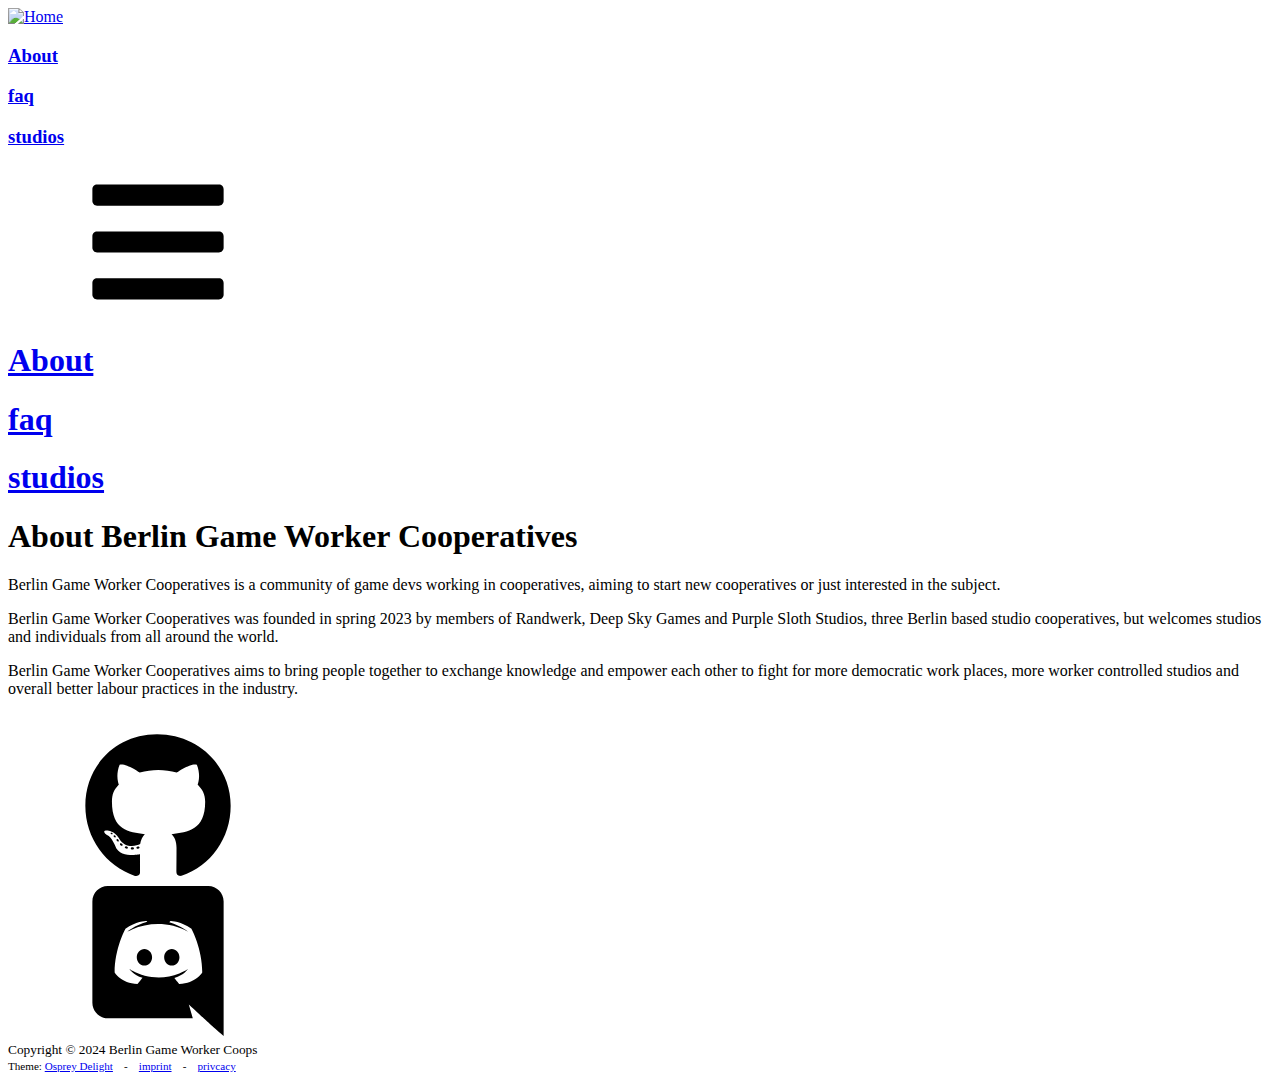
==== commit c84dadfa: "deploy: 9c7413f7482a1a55522a4e32a31441afba1c2663" ====
--- a/about/index.html
+++ b/about/index.html
@@ -1,7 +1,7 @@
 <!doctype html><html lang=en-US><head><title>About Berlin Game Worker Cooperatives | Berlin Game Worker Coops</title>
-<meta name=title content="About Berlin Game Worker Cooperatives | Berlin Game Worker Coops"><meta charset=utf-8><meta name=viewport content="width=device-width,initial-scale=1"><meta name=referrer content="strict-origin-when-cross-origin"><base href=https://gwc.berlin/><meta name=description content="About Berlin Game Worker Cooperatives"><meta name=author content="bgwc"><meta property="og:title" content="About Berlin Game Worker Cooperatives | Berlin Game Worker Coops"><meta property="og:type" content="website"><meta property="og:url" content="https://gwc.berlin/about/"><meta property="og:image" content="https://gwc.berlin/opengraph.jpg"><meta property="og:image:width" content="1280"><meta property="og:image:height" content="640"><link rel=icon type=image/png href=https://gwc.berlin/favicon.png><meta name=og:description content="About Berlin Game Worker Cooperatives"><link rel=canonical href=https://gwc.berlin/about/><link rel=stylesheet href=https://gwc.berlin/style.e891644032cc3403f7d13164f586dee21af3e66288aa3978fd8f318a8b5801b0.css><script type=application/ld+json>{"@context":"http://www.schema.org","@id":"https://gwc.berlin/","@type":"Person","address":null,"affiliation":[],"alternateName":"hugo-mods","description":"Berlin Game Worker Coops","email":null,"image":"https://avatars.githubusercontent.com/u/84660689?v=4","name":"bgwc","sameAs":["https://github.com/BerlinGameWorkerCooperatives/BerlinGameWorkerCooperatives.github.io","https://discord.gg/4XYxuJzSXn "],"url":"https://gwc.berlin/"}</script><script src=https://gwc.berlin/lazyimg/lazysizes/lazysizes.min.js async></script><script>window.addEventListener("DOMContentLoaded",e=>{var t,r,s=document.getElementsByClassName("home-logo")[0],o=document.getElementsByClassName("logo")[0],i=document.getElementsByClassName("bg")[0],n=document.getElementsByClassName("gallery-img-container"),a=document.getElementsByClassName("modal-header-img-container");if(s&&o&&i&&n&&a){function c(e,t){filter="filter: hue-rotate("+e+"deg); transition: "+t+"ms linear",o.style=filter,i.style=filter;for(let e=0;e<n.length;e++)n[e].style=filter,a[e].style=filter}t=0,r=0,s.addEventListener("click",()=>{for(deg=Math.floor(Math.random()*360);Math.abs(deg-t)<36;)deg=Math.floor(Math.random()*360);c(deg,Math.abs(deg-t)/36/10*1e3),t=deg,r++})}})</script></head><body><nav class="row middle-xs center-xs nav-fixed nav-shadow"><div class="col-xs-6 col-sm-1 logo" style=visibility:visible><a href=/#><picture><source type=image/webp height=133 width=96 data-sizes=auto data-srcset="https://gwc.berlin/logo-66x.webp 66w,
+<meta name=title content="About Berlin Game Worker Cooperatives | Berlin Game Worker Coops"><meta charset=utf-8><meta name=viewport content="width=device-width,initial-scale=1"><meta name=referrer content="strict-origin-when-cross-origin"><base href=https://gwc.berlin/><meta name=description content="About Berlin Game Worker Cooperatives"><meta name=author content="bgwc"><meta property="og:title" content="About Berlin Game Worker Cooperatives | Berlin Game Worker Coops"><meta property="og:type" content="website"><meta property="og:url" content="https://gwc.berlin/about/"><meta property="og:image" content="https://gwc.berlin/opengraph.jpg"><meta property="og:image:width" content="1280"><meta property="og:image:height" content="640"><link rel=icon type=image/png href=https://gwc.berlin/favicon.png><meta name=og:description content="About Berlin Game Worker Cooperatives"><link rel=canonical href=https://gwc.berlin/about/><link rel=stylesheet href=https://gwc.berlin/style.fd51b4aa36a6b5bbfb7f4668afd01a47bf0503b082362771d1dae1e1b9f235dd.css><script type=application/ld+json>{"@context":"http://www.schema.org","@id":"https://gwc.berlin/","@type":"Person","address":null,"affiliation":[],"alternateName":"hugo-mods","description":"Berlin Game Worker Coops","email":null,"image":"https://avatars.githubusercontent.com/u/84660689?v=4","name":"bgwc","sameAs":["https://github.com/BerlinGameWorkerCooperatives/BerlinGameWorkerCooperatives.github.io","https://discord.gg/4XYxuJzSXn "],"url":"https://gwc.berlin/"}</script><script src=https://gwc.berlin/lazyimg/lazysizes/lazysizes.min.js async></script></head><body><nav class="row middle-xs center-xs nav-fixed nav-shadow"><div class="col-xs-6 col-sm-1 logo" style=visibility:visible><a href=/#><picture><source type=image/webp height=133 width=96 data-sizes=auto data-srcset="https://gwc.berlin/logo-66x.webp 66w,
 https://gwc.berlin/logo-96x.webp 96w"><img data-src=https://gwc.berlin/logo-96x.png class=lazyload height=133 width=96 data-sizes=auto data-srcset="https://gwc.berlin/logo-66x.png 66w,
-https://gwc.berlin/logo-96x.png 96w" alt=Home></picture></a></div><div class="col-xs-3 col-sm-2 nav-item"><h3><a href=/#about>About</a></h3></div><div class="col-xs-3 col-sm-2 nav-item"><h3><a href=/#faq>faq</a></h3></div><div class="col-xs-3 col-sm-2 nav-item"><h3><a href=/#studios>studios</a></h3></div><div class="col-xs-6 col-sm-1 nav-toggle" style=visibility:visible><a href class=nav-icon onclick=return!1><svg class="icon"><use xlink:href="#icon-menu"/></svg></a></div></nav><section class="nav-full row middle-xs center-xs"><div class=col-xs-12><div class="row middle-xs center-xs"><div class=col-xs-12><h1><a href=/#about>About</a></h1></div><div class=col-xs-12><h1><a href=/#faq>faq</a></h1></div><div class=col-xs-12><h1><a href=/#studios>studios</a></h1></div></div></div></section><main><section class=container><section class="content single"><h1>About Berlin Game Worker Cooperatives</h1><div class=sub-header></div><article class=entry-content><p>Lorem ipsum dolor sit amet, consectetur adipiscing elit. Morbi at lacinia velit, sit amet ornare augue. Maecenas ac est tincidunt, vestibulum mi a, tempor mauris. Nam ut iaculis nulla. Nunc quam enim, pretium non sollicitudin in, sollicitudin sit amet dolor. Nunc imperdiet egestas rutrum. Etiam sit amet pharetra ligula. Aenean in ullamcorper lectus. In gravida leo a massa egestas dignissim. Integer at tellus id lectus lacinia dignissim in nec enim. Quisque at metus nunc. Maecenas ut blandit risus. Quisque ut urna magna.</p><p>Cras lobortis commodo tortor, sit amet cursus est faucibus at. Proin varius ultricies velit, placerat rhoncus felis finibus sed. Sed eu lacus suscipit quam dapibus ultricies. Donec ac dapibus nibh. Quisque auctor ipsum at lacus pulvinar, et elementum lectus ullamcorper. Pellentesque nec sem bibendum, consequat urna eget, viverra quam. Phasellus mollis risus ut lobortis mollis. Proin ligula neque, blandit sed consequat eget, sodales sed nibh. Proin luctus quam at enim gravida, at ultricies quam pretium. Integer malesuada ex a est condimentum, eu interdum ante pellentesque. Pellentesque eu augue vehicula, faucibus magna pellentesque, dictum diam. Curabitur aliquet tincidunt felis. Fusce in ante vel diam vehicula mattis. Aenean ut lobortis ex. Pellentesque dictum interdum orci, nec vestibulum odio porttitor ac. Mauris vitae rutrum nulla, eget mattis dui.</p></article></section><br></section></main><footer><div class="row center-xs social"><div class=col-xs-2><a target=_blank rel=noopener href=https://github.com/BerlinGameWorkerCooperatives/BerlinGameWorkerCooperatives.github.io><svg class="icon"><use xlink:href="#icon-github"/></svg></a></div><div class=col-xs-2><a target=_blank rel=noopener href=https://discord.gg/4XYxuJzSXn%20><svg class="icon"><use xlink:href="#icon-discord"/></svg></a></div></div><div class="row center-xs"><div class=col-xs><small>Copyright &copy; 2024 Berlin Game Worker Coops<div class=col-xs><small>Theme: <a href=https://github.com/kdevo/osprey-delight target=_blank rel=noopener>Osprey Delight</a>
+https://gwc.berlin/logo-96x.png 96w" alt=Home></picture></a></div><div class="col-xs-3 col-sm-2 nav-item"><h3><a href=/#about>About</a></h3></div><div class="col-xs-3 col-sm-2 nav-item"><h3><a href=/#faq>faq</a></h3></div><div class="col-xs-3 col-sm-2 nav-item"><h3><a href=/#studios>studios</a></h3></div><div class="col-xs-6 col-sm-1 nav-toggle" style=visibility:visible><a href class=nav-icon onclick=return!1><svg class="icon"><use xlink:href="#icon-menu"/></svg></a></div></nav><section class="nav-full row middle-xs center-xs"><div class=col-xs-12><div class="row middle-xs center-xs"><div class=col-xs-12><h1><a href=/#about>About</a></h1></div><div class=col-xs-12><h1><a href=/#faq>faq</a></h1></div><div class=col-xs-12><h1><a href=/#studios>studios</a></h1></div></div></div></section><main><section class=container><section class="content single"><h1>About Berlin Game Worker Cooperatives</h1><div class=sub-header></div><article class=entry-content><p>Berlin Game Worker Cooperatives is a community of game devs working in cooperatives, aiming to start new cooperatives or just interested in the subject.</p><p>Berlin Game Worker Cooperatives was founded in spring 2023 by members of Randwerk, Deep Sky Games and Purple Sloth Studios, three Berlin based studio cooperatives, but welcomes studios and individuals from all around the world.</p><p>Berlin Game Worker Cooperatives aims to bring people together to exchange knowledge and empower each other to fight for more democratic work places, more worker controlled studios and overall better labour practices in the industry.</p></article></section><br></section></main><footer><div class="row center-xs social"><div class=col-xs-2><a target=_blank rel=noopener href=https://github.com/BerlinGameWorkerCooperatives/BerlinGameWorkerCooperatives.github.io><svg class="icon"><use xlink:href="#icon-github"/></svg></a></div><div class=col-xs-2><a target=_blank rel=noopener href=https://discord.gg/4XYxuJzSXn%20><svg class="icon"><use xlink:href="#icon-discord"/></svg></a></div></div><div class="row center-xs"><div class=col-xs><small>Copyright &copy; 2024 Berlin Game Worker Coops<div class=col-xs><small>Theme: <a href=https://github.com/kdevo/osprey-delight target=_blank rel=noopener>Osprey Delight</a>
 &ensp; - &ensp;
 <a href=/imprint>imprint</a>
 &ensp; - &ensp;
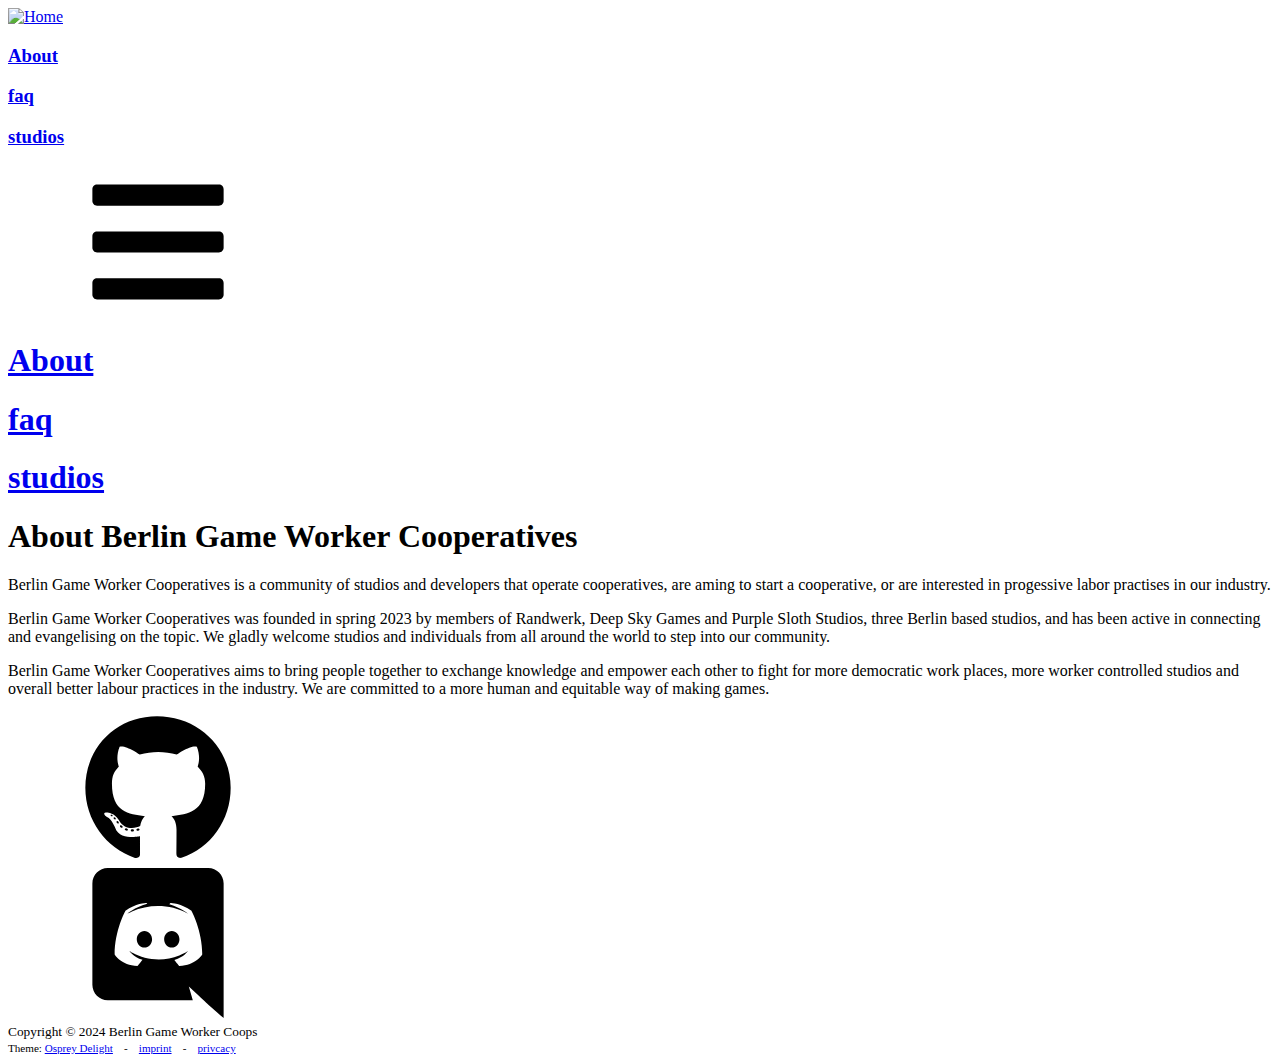
==== commit aaddd4da: "deploy: 508d8295f929010a6ee8c264cff31e2e51ad1921" ====
--- a/about/index.html
+++ b/about/index.html
@@ -1,7 +1,7 @@
 <!doctype html><html lang=en-US><head><title>About Berlin Game Worker Cooperatives | Berlin Game Worker Coops</title>
-<meta name=title content="About Berlin Game Worker Cooperatives | Berlin Game Worker Coops"><meta charset=utf-8><meta name=viewport content="width=device-width,initial-scale=1"><meta name=referrer content="strict-origin-when-cross-origin"><base href=https://gwc.berlin/><meta name=description content="About Berlin Game Worker Cooperatives"><meta name=author content="bgwc"><meta property="og:title" content="About Berlin Game Worker Cooperatives | Berlin Game Worker Coops"><meta property="og:type" content="website"><meta property="og:url" content="https://gwc.berlin/about/"><meta property="og:image" content="https://gwc.berlin/opengraph.jpg"><meta property="og:image:width" content="1280"><meta property="og:image:height" content="640"><link rel=icon type=image/png href=https://gwc.berlin/favicon.png><meta name=og:description content="About Berlin Game Worker Cooperatives"><link rel=canonical href=https://gwc.berlin/about/><link rel=stylesheet href=https://gwc.berlin/style.fd51b4aa36a6b5bbfb7f4668afd01a47bf0503b082362771d1dae1e1b9f235dd.css><script type=application/ld+json>{"@context":"http://www.schema.org","@id":"https://gwc.berlin/","@type":"Person","address":null,"affiliation":[],"alternateName":"hugo-mods","description":"Berlin Game Worker Coops","email":null,"image":"https://avatars.githubusercontent.com/u/84660689?v=4","name":"bgwc","sameAs":["https://github.com/BerlinGameWorkerCooperatives/BerlinGameWorkerCooperatives.github.io","https://discord.gg/4XYxuJzSXn "],"url":"https://gwc.berlin/"}</script><script src=https://gwc.berlin/lazyimg/lazysizes/lazysizes.min.js async></script></head><body><nav class="row middle-xs center-xs nav-fixed nav-shadow"><div class="col-xs-6 col-sm-1 logo" style=visibility:visible><a href=/#><picture><source type=image/webp height=133 width=96 data-sizes=auto data-srcset="https://gwc.berlin/logo-66x.webp 66w,
+<meta name=title content="About Berlin Game Worker Cooperatives | Berlin Game Worker Coops"><meta charset=utf-8><meta name=viewport content="width=device-width,initial-scale=1"><meta name=referrer content="strict-origin-when-cross-origin"><base href=https://gwc.berlin/><meta name=description content="About Berlin Game Worker Cooperatives"><meta property="og:title" content="About Berlin Game Worker Cooperatives | Berlin Game Worker Coops"><meta property="og:type" content="website"><meta property="og:url" content="https://gwc.berlin/about/"><meta property="og:image" content="https://gwc.berlin/opengraph.jpg"><meta property="og:image:width" content="1280"><meta property="og:image:height" content="640"><link rel=icon type=image/png href=https://gwc.berlin/favicon.png><meta name=og:description content="About Berlin Game Worker Cooperatives"><link rel=canonical href=https://gwc.berlin/about/><link rel=stylesheet href=https://gwc.berlin/style.fd51b4aa36a6b5bbfb7f4668afd01a47bf0503b082362771d1dae1e1b9f235dd.css><script type=application/ld+json>{"@context":"http://www.schema.org","@id":"https://gwc.berlin/","@type":"Person","address":null,"affiliation":[],"alternateName":"hugo-mods","description":"Berlin Game Worker Coops","email":null,"image":"https://avatars.githubusercontent.com/u/84660689?v=4","name":"bgwc","sameAs":["https://github.com/BerlinGameWorkerCooperatives/BerlinGameWorkerCooperatives.github.io","https://discord.gg/4XYxuJzSXn"],"url":"https://gwc.berlin/"}</script><script src=https://gwc.berlin/lazyimg/lazysizes/lazysizes.min.js async></script></head><body><nav class="row middle-xs center-xs nav-fixed nav-shadow"><div class="col-xs-6 col-sm-1 logo" style=visibility:visible><a href=/#><picture><source type=image/webp height=133 width=96 data-sizes=auto data-srcset="https://gwc.berlin/logo-66x.webp 66w,
 https://gwc.berlin/logo-96x.webp 96w"><img data-src=https://gwc.berlin/logo-96x.png class=lazyload height=133 width=96 data-sizes=auto data-srcset="https://gwc.berlin/logo-66x.png 66w,
-https://gwc.berlin/logo-96x.png 96w" alt=Home></picture></a></div><div class="col-xs-3 col-sm-2 nav-item"><h3><a href=/#about>About</a></h3></div><div class="col-xs-3 col-sm-2 nav-item"><h3><a href=/#faq>faq</a></h3></div><div class="col-xs-3 col-sm-2 nav-item"><h3><a href=/#studios>studios</a></h3></div><div class="col-xs-6 col-sm-1 nav-toggle" style=visibility:visible><a href class=nav-icon onclick=return!1><svg class="icon"><use xlink:href="#icon-menu"/></svg></a></div></nav><section class="nav-full row middle-xs center-xs"><div class=col-xs-12><div class="row middle-xs center-xs"><div class=col-xs-12><h1><a href=/#about>About</a></h1></div><div class=col-xs-12><h1><a href=/#faq>faq</a></h1></div><div class=col-xs-12><h1><a href=/#studios>studios</a></h1></div></div></div></section><main><section class=container><section class="content single"><h1>About Berlin Game Worker Cooperatives</h1><div class=sub-header></div><article class=entry-content><p>Berlin Game Worker Cooperatives is a community of game devs working in cooperatives, aiming to start new cooperatives or just interested in the subject.</p><p>Berlin Game Worker Cooperatives was founded in spring 2023 by members of Randwerk, Deep Sky Games and Purple Sloth Studios, three Berlin based studio cooperatives, but welcomes studios and individuals from all around the world.</p><p>Berlin Game Worker Cooperatives aims to bring people together to exchange knowledge and empower each other to fight for more democratic work places, more worker controlled studios and overall better labour practices in the industry.</p></article></section><br></section></main><footer><div class="row center-xs social"><div class=col-xs-2><a target=_blank rel=noopener href=https://github.com/BerlinGameWorkerCooperatives/BerlinGameWorkerCooperatives.github.io><svg class="icon"><use xlink:href="#icon-github"/></svg></a></div><div class=col-xs-2><a target=_blank rel=noopener href=https://discord.gg/4XYxuJzSXn%20><svg class="icon"><use xlink:href="#icon-discord"/></svg></a></div></div><div class="row center-xs"><div class=col-xs><small>Copyright &copy; 2024 Berlin Game Worker Coops<div class=col-xs><small>Theme: <a href=https://github.com/kdevo/osprey-delight target=_blank rel=noopener>Osprey Delight</a>
+https://gwc.berlin/logo-96x.png 96w" alt=Home></picture></a></div><div class="col-xs-3 col-sm-2 nav-item"><h3><a href=/#about>About</a></h3></div><div class="col-xs-3 col-sm-2 nav-item"><h3><a href=/#faq>faq</a></h3></div><div class="col-xs-3 col-sm-2 nav-item"><h3><a href=/#studios>studios</a></h3></div><div class="col-xs-6 col-sm-1 nav-toggle" style=visibility:visible><a href class=nav-icon onclick=return!1><svg class="icon"><use xlink:href="#icon-menu"/></svg></a></div></nav><section class="nav-full row middle-xs center-xs"><div class=col-xs-12><div class="row middle-xs center-xs"><div class=col-xs-12><h1><a href=/#about>About</a></h1></div><div class=col-xs-12><h1><a href=/#faq>faq</a></h1></div><div class=col-xs-12><h1><a href=/#studios>studios</a></h1></div></div></div></section><main><section class=container><section class="content single"><h1>About Berlin Game Worker Cooperatives</h1><div class=sub-header></div><article class=entry-content><p>Berlin Game Worker Cooperatives is a community of studios and developers that operate cooperatives, are aming to start a cooperative, or are interested in progessive labor practises in our industry.</p><p>Berlin Game Worker Cooperatives was founded in spring 2023 by members of Randwerk, Deep Sky Games and Purple Sloth Studios, three Berlin based studios, and has been active in connecting and evangelising on the topic. We gladly welcome studios and individuals from all around the world to step into our community.</p><p>Berlin Game Worker Cooperatives aims to bring people together to exchange knowledge and empower each other to fight for more democratic work places, more worker controlled studios and overall better labour practices in the industry. We are committed to a more human and equitable way of making games.</p></article></section></section></main><footer><div class="row center-xs social"><div class=col-xs-2><a target=_blank rel=noopener href=https://github.com/BerlinGameWorkerCooperatives/BerlinGameWorkerCooperatives.github.io><svg class="icon"><use xlink:href="#icon-github"/></svg></a></div><div class=col-xs-2><a target=_blank rel=noopener href=https://discord.gg/4XYxuJzSXn><svg class="icon"><use xlink:href="#icon-discord"/></svg></a></div></div><div class="row center-xs"><div class=col-xs><small>Copyright &copy; 2024 Berlin Game Worker Coops<div class=col-xs><small>Theme: <a href=https://github.com/kdevo/osprey-delight target=_blank rel=noopener>Osprey Delight</a>
 &ensp; - &ensp;
 <a href=/imprint>imprint</a>
 &ensp; - &ensp;
